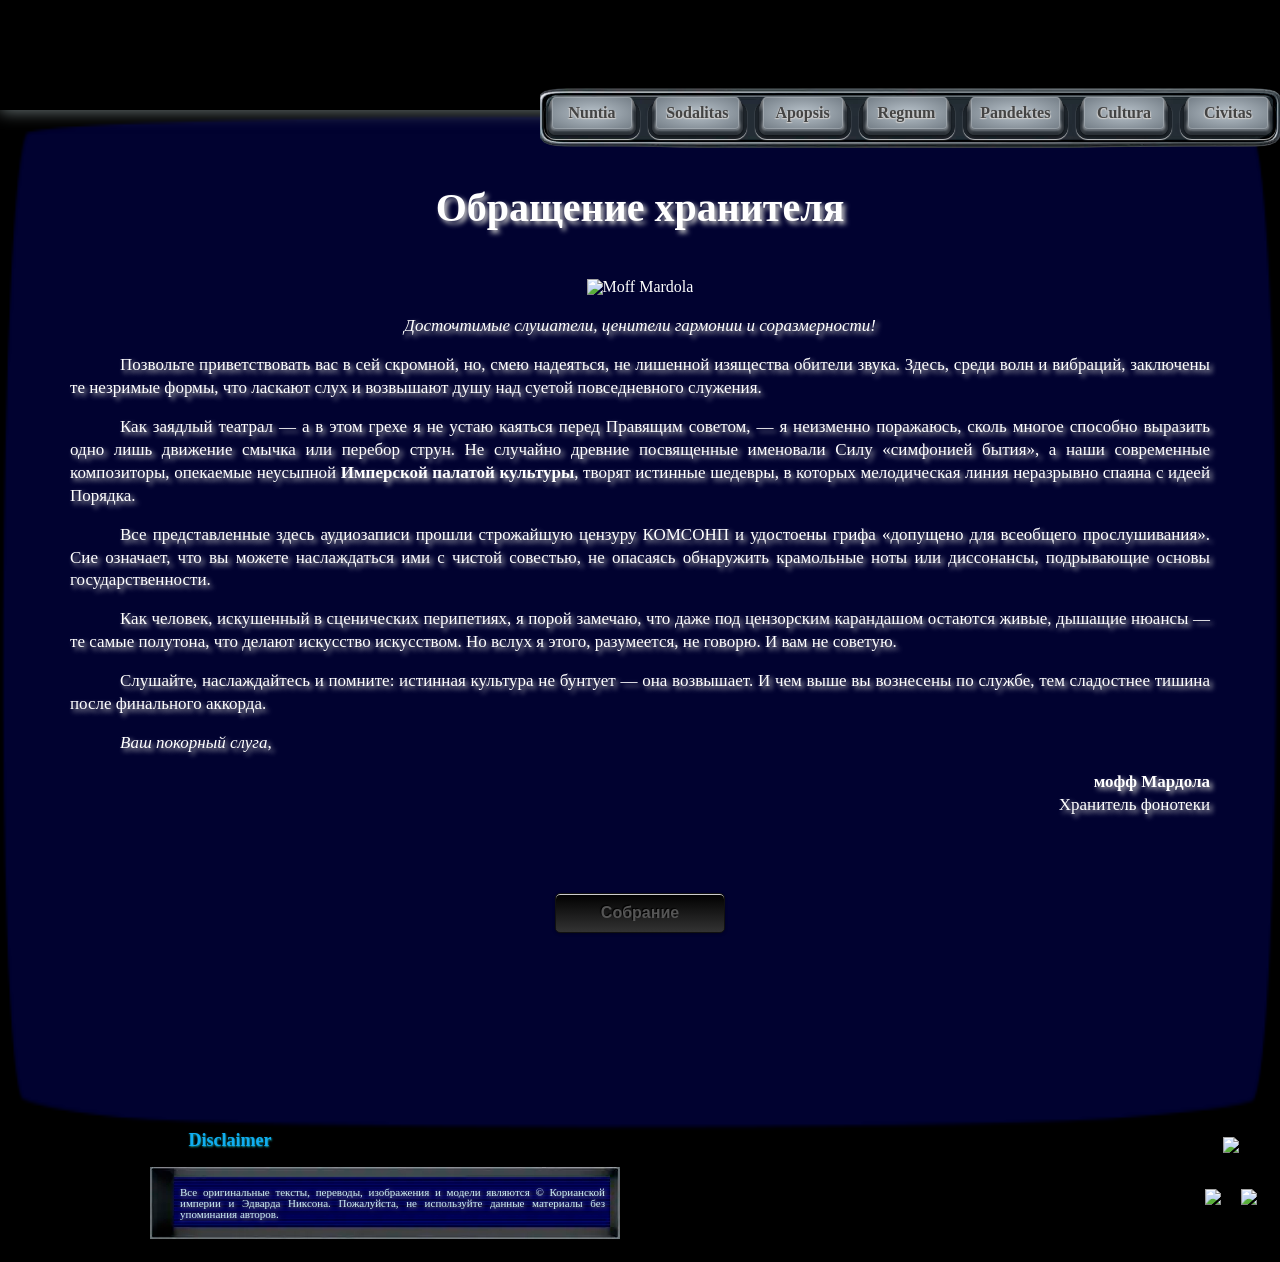
==== phonotheca/index.html @ 5efbc403 "Add files via upload" ====
<!DOCTYPE html>
<html lang="ru">
<head>
    <meta charset="UTF-8">
    <meta name="viewport" content="width=device-width, initial-scale=1.0">
    <meta http-equiv="X-UA-Compatible" content="ie=edge">
    <meta name="description" content="Фонотека Корианской империи. Коллекция одобренной КОМСОНП музыки">
    <title>Фонотека | Культура</title>
    <link rel="stylesheet" href="/styles.css">
    <link rel="stylesheet" href="/druckerei.css">
    <link rel="icon" type="image/png" href="/img/favicon.png">
    <style>.frame-culture{width:90%;margin:40px auto;text-align:center;}</style>
    <style>button{margin:20px;}</style>
    <style>.culture-btn{width:170px;height:40px;color:#fff;border-radius:5px;padding:10px 25px;font-size:16px;font-weight:900;font-style:normal;text-shadow:0px -1px 0px rgba(0,0,0,0.4);text-decoration:none;background:transparent;cursor:pointer;position:relative;display:inline-block;box-shadow:inset 0px 1px 0px rgba(255,255,255,1),0px 1px 3px rgba(0,0,0,0.3);outline:none;border:1px solid #ba6;}</style>
    <style>.culture-btn:active{-webkit-transform:translateY(2px);transform:translateY(2px);}</style>
    <style>.btn-c{box-shadow:inset 0px 1px 0px rgba(255,255,255,.8),0px 1px 3px rgba(0,0,0,0.3);border-color:#111;color:#555;text-shadow:-1px -1px 1px rgba(0,0,0,1);background:-webkit-gradient(linear, left top, left bottom, from(#000), to(#333));}</style>
</head>
<body>
    <div class="wrapper">
        <templ-headerone></templ-headerone>
        <main class="page">
            <div class="page__screen">
                <img src="/img/bezel_text.png" id="bezel" class="noselect">
                <div class="page__scanlines"></div>
                <div class="page__bezel"></div>
                <div class="page__flimsi">
                    <section class="page__section">
                        <h1 class="page__title">Обращение хранителя</h1>
                        <div class="page__starter"><img src="/img/people/Mardola.webp" alt="Moff Mardola"></div>
                        <div class="page__text" style="font-size:clamp(13px,3vw,17px)">
                            <p style="text-align:center;text-indent:0%;"><i>Досточтимые слушатели, ценители гармонии и соразмерности!</i></p>
                            <p>Позвольте приветствовать вас в сей скромной, но, смею надеяться, не лишенной изящества обители звука. Здесь, среди волн и вибраций, заключены те незримые формы, что ласкают слух и возвышают душу над суетой повседневного служения.</p>
                            <p>Как заядлый театрал — а в этом грехе я не устаю каяться перед Правящим советом, — я неизменно поражаюсь, сколь многое способно выразить одно лишь движение смычка или перебор струн. Не случайно древние посвященные именовали Силу <q>симфонией бытия</q>, а наши современные композиторы, опекаемые неусыпной <b>Имперской палатой культуры</b>, творят истинные шедевры, в которых мелодическая линия неразрывно спаяна с идеей Порядка.</p>
                            <p>Все представленные здесь аудиозаписи прошли строжайшую цензуру КОМСОНП и удостоены грифа <q>допущено для всеобщего прослушивания</q>. Сие означает, что вы можете наслаждаться ими с чистой совестью, не опасаясь обнаружить крамольные ноты или диссонансы, подрывающие основы государственности.</p>
                            <p>Как человек, искушенный в сценических перипетиях, я порой замечаю, что даже под цензорским карандашом остаются живые, дышащие нюансы — те самые полутона, что делают искусство искусством. Но вслух я этого, разумеется, не говорю. И вам не советую.</p>
                            <p>Слушайте, наслаждайтесь и помните: истинная культура не бунтует — она возвышает. И чем выше вы вознесены по службе, тем сладостнее тишина после финального аккорда.</p>
                            <p><i>Ваш покорный слуга,</i></p>
                            <p style="text-align:end;text-indent:0%;"><b>мофф Мардола</b><br>Хранитель фонотеки</p>
                        </div>
                        <div class="frame-culture"><button class="culture-btn btn-c" onclick="document.location='music.html'">Собрание</button></div>
                    </section>
                </div>
            </div>
        </main>
        <templ-footerone></templ-footerone>
    </div>
    <script src="/js/script.js"></script>
</body>
</html>
---- styles.css ----
*,
*::before,
*::after {
	padding: 0;
	margin: 0;
	border: 0;
	box-sizing: border-box;
}
@font-face {
    font-family: "Baron Neue";
    src: url(fonts/Baron\ Neue.woff2) format("woff2");
    font-weight: 400;
    font-display: swap;
}
@font-face {
    font-family: "Baron Neue";
    src: url(fonts/Baron\ Neue\ Italic.woff2) format("woff2");
    font-weight: 400;
    font-style: italic;
    font-display: swap;
}
@font-face {
    font-family: "Baron Neue";
    src: url(fonts/Baron\ Neue\ Black.woff2) format("woff2");
    font-weight: 600;
    font-display: swap;
}
@font-face {
    font-family: "Baron Neue";
    src: url(fonts/Baron\ Neue\ Black\ Italic.woff2) format("woff2");
    font-weight: 600;
    font-style: italic;
    font-display: swap;
}
@font-face {
    font-family: "Cambria";
    src: url(fonts/Cambria.woff2);
    font-weight: 400;
    font-display: swap;
}
@font-face {
    font-family: "Cambria";
    src: url(fonts/Cambria\ Italic.woff2);
    font-weight: 400;
    font-style: italic;
    font-display: swap;
}
@font-face {
    font-family: "Cambria";
    src: url(fonts/Cambria\ Bold.woff2);
    font-weight: 600;
    font-display: swap;
}
@font-face {
    font-family: "Cambria";
    src: url(fonts/Cambria\ Bold\ Italic.woff2);
    font-weight: 600;
    font-style: italic;
    font-display: swap;
}
@font-face {
    font-family: "Aurebesh";
    src: url(fonts/Aurebesh.woff2);
    font-weight: 400;
    font-display: swap;
}
@font-face {
    font-family: "Aurebesh";
    src: url(fonts/Aurebesh\ Italic.woff2);
    font-weight: 400;
    font-style: italic;
    font-display: swap;
}
@font-face {
    font-family: "Aurebesh";
    src: url(fonts/Aurebesh\ Bold.woff2);
    font-weight: 600;
    font-display: swap;
}
@font-face {
    font-family: "Aurebesh";
    src: url(fonts/Aurebesh\ Bold\ Italic.woff2);
    font-weight: 600;
    font-style: italic;
    font-display: swap;
}
a {
    text-decoration: none;
    color: #FFD700;
}
img {
    vertical-align: top;
}
h1,h2,h3,h4,h5,h6 {
    font-weight: inherit;
    font-size: inherit;
}
html,body {
    height: 100%;
    font-size: 16px;
    color: #fff;
    line-height: 1;
    font-family: "Cambria", Verdana, Georgia, Times, 'Times New Roman', serif, "Aurebesh", "Baron Neue";
    background-color: #000;
    scroll-padding-top: 160px;
    hyphens: auto;
}
body._lock {
    overflow: hidden;
}
.wrapper {
    display: grid;
    min-height: 100vh;
    grid-template-rows: 110px 1fr 80px;
    grid-template-areas:
    "header"
    "main"
    "footer";
}
.header {
    position: fixed;
    grid-area: header;
    width: auto;
    top: 0;
    left: 0;
    right: 0;
    height: 110px;
    background-color: #000;
    background-image: url(img/header__desktop.webp);
    background-repeat: no-repeat;
    background-size: 100% 100%;
    box-shadow: 0 2px 15px #657071;
    z-index: 50;
}
.header__logo {
    position: absolute;
    width: 180px;
    height: 62px;
    top: 5px;
    left: 10px;
    background-image: url(img/header__logo.webp);
    background-repeat: no-repeat;
    background-size: cover;
}
.header__logo a {
    display: block;
    width: 100%;
    height: 100%;
}
.header__menu__l {
    display: flex;
    position: fixed;
    width: 740px;
    height: 60px;
    top: 88px;
    right: 0;
    background-image: url(/img/buttons__panel.webp);
    z-index: 25;
}
.header__menu__m {
    display: flex;
    position: fixed;
    width: 620px;
    height: 50px;
    top: 88px;
    right: 0;
    background-image: url(/img/buttons__panel__m.webp);
}
.menu__burger {
    display: none;
}
.burger__button-wrap {
    display: none;
}
.navbar__sublist {
    position: relative;
    display: none;
    flex: 1 1 100%;
    background: linear-gradient(45deg, #313140 0%, #9C9CA6 49%, #ccc 100%);
    border-radius: 5px;
    box-shadow: 1px 2px 5px rgba(0,0,0,0.3);
    transition: max-height 1s ease;
}
.navbar__sublist li {
    padding: 2px;
    border-top: 1px solid rgba(0, 0, 0, 0.12);
}
.button__menu {
    -webkit-appearance: none;
    appearance: none;
    position: relative;
    border-width: 0;
    margin: 9px 4px 9px 4px;
    padding: 0 8px 12px;
    min-width: 6em;
    box-sizing: border-box;
    background: transparent;
    font: inherit;
    cursor: pointer;
}
.button__menu-top {
    display: flex;
    align-items: center;
    justify-content: center;
    position: relative;
    z-index: 0;
    padding: 8px 16px;
    transform: translateY(0);
    text-align: center;
    color: #444;
    font-weight: 600;
    text-shadow: 1px 1px 1px #ccc, -1px 1px 1px #ccc;
    transition: all .5s;
    transition-property: transform;
    transition-duration: .2s;
    -webkit-user-select: none;
    user-select: none;
}
.button__menu:active .button__menu-top {
    transform: translateY(6px);
}
.button__menu-top::after {
    content: '';
    position: absolute;
    z-index: -1;
    border-radius: 4px;
    width: 100%;
    height: 100%;
    box-sizing: content-box;
    background-image: radial-gradient(#B8C2CA, #727c85);
    text-align: center;
    color: #fff;
    box-shadow: inset 0 0 0px 1px rgba(255, 255, 255, .2), 0 1px 2px 1px rgba(255, 255, 255, .2);
    transition-property: border-radius, padding, width, transform;
    transition-duration: .2s;
}
.button__menu:active .button__menu-top::after {
    border-radius: 6px;
    padding: 0 2px;
}
.button__menu-bottom {
    position: absolute;
    z-index: -1;
    bottom: 4px;
    left: 4px;
    border-radius: 8px / 16px 16px 8px 8px;
    padding-top: 6px;
    width: calc(100% - 8px);
    height: calc(100% - 10px);
    box-sizing: content-box;
    background-color: #47515B;
    background-image: radial-gradient(4px 8px at 4px calc(100% - 8px), rgba(255, 255, 255, .25), transparent), radial-gradient(4px 8px at calc(100% - 4px) calc(100% - 8px), rgba(255, 255, 255, .25), transparent), radial-gradient(16px at -4px 0, white, transparent), radial-gradient(16px at calc(100% + 4px) 0, white, transparent);
    box-shadow: 0px 2px 3px 0px rgba(0, 0, 0, 0.5), inset 0 -1px 3px 3px rgba(0, 0, 0, .4);
    transition-property: border-radius, padding-top;
    transition-duration: .2s;
}
.button__menu:active .button__menu-bottom {
    border-radius: 10px 10px 8px 8px / 8px;
    padding-top: 0;
}
.button__menu-base {
    position: absolute;
    z-index: -2;
    top: 4px;
    left: 0;
    border-radius: 12px;
    width: 100%;
    height: calc(100% - 4px);
    background-color: rgba(0, 0, 0, .15);
    box-shadow: 0 1px 1px 0 rgba(255, 255, 255, .75), inset 0 2px 2px rgba(0, 0, 0, .25);
}
.button__menu-top:hover {
    color: #00b3ff76;
    text-shadow: 1px 1px 1px #02293a50, -1px 1px 1px #02293a8d;
}
.page {
    grid-area: main;
    margin-top: 2px;
}
.page__screen {
    position: relative;
    min-height: 100%;
    background-color: #010230;
    padding: 55px 60px;
}
.page__scanlines {
    position: absolute;
    background-image: url(img/scanlines.png);
    top: 0;
    left: 0;
    width: 100%;
    height: 100%;
    pointer-events: none;
    opacity: 35%;
}
.page__scantop {
    position: absolute;
    background-image: url(img/scanlines.png);
    top: 0;
    left: 0;
    width: 100%;
    height: 100%;
    pointer-events: none;
    opacity: 5%;
    z-index: 3;
}
#bezel {
    position: absolute;
    top: 0;
    left: 0;
    width: 100%;
    height: 100%;
    pointer-events: none;
    z-index: 15;
}
.page__archives {
    position: absolute;
    top: 0;
    left: 0;
    background-image: url(img/archive_background.webp);
    background-repeat: no-repeat;
    background-size: cover;
    background-attachment: fixed;
    width: 100%;
    height: 100%;
    z-index: 1;
}
.page__flimsi {
    margin: 5px 10px;
}
.page__section {
    display: flex;
    flex-direction: column;
    padding: 10px 0px;
    min-height: 100vh;
    margin: 0px auto;
}
.page__section__body {
    display: flex;
    max-width: 1300px;
    width: auto;
    height: 100%;
    flex: 1 1 auto;
    flex-direction: column;
    margin: 0px auto;
    padding: 0px 20px;
    text-align: center;
}
.page__section__body__mob {
    display: none;
}
.page__section__block {
    display: grid;
    margin: 10px 5px;
    grid-gap: 1%;
    grid-template-columns: repeat(6, 1fr);
    grid-template-areas: "name name name name name name"
    "adm1 adm1 adm1 adm2 adm2 adm2"
    "adm3 adm3 adm4 adm4 adm5 adm5"
    "comm comm comm comm comm comm";
}
.page__section__block__unit {
    display: grid;
    margin: 10px;
    padding: 10px;
    justify-content: center;
    grid-template-areas: subgrid;
}
.page__section__block__unit img {
    justify-self: center;
    align-self: center;
    margin-bottom: 10px;
}
.page__section__block__unit h5 {
    margin: 0;
    font-family: 'Baron Neue';
    text-align: center;
    line-height: 1.5;
}
.page__section__block__unit p {
    margin: 0;
    text-align: center;
    text-wrap: balance;
    line-height: 1.5;
}
.page__section__block__unit:nth-child(1) {
    grid-area: name;
    margin-bottom: 20px;
}
.page__section__block__unit:nth-child(2) {
    grid-area: adm1;
    margin: 10px 0px;
}
.page__section__block__unit:nth-child(3) {
    grid-area: adm2;
    margin: 10px 0px;
}
.page__section__block__unit:nth-child(4) {
    grid-area: adm3;
    margin: 10px 0px;
}
.page__section__block__unit:nth-child(5) {
    grid-area: adm4;
    margin: 10px 0px;
}
.page__section__block__unit:nth-child(6) {
    grid-area: adm5;
    margin: 10px 0px;
}
.page__section__block__unit:nth-child(7) {
    grid-area: comm;
    margin: 15px 0px;
}
.page__section__enctab {
    display: flex;
    min-width: 65vw;
    flex-direction: column;
    justify-content: space-between;
    text-align: center;
    background-color: #1b27439c;
    border-color: #5469a7a8;
    border-radius: 6px;
    border-style: solid;
    border-width: 1px 1px;
    margin: 10px 0px 20px 0px;
    padding: 2px;
    z-index: 2;
}
.page__section__enctab h3 {
    text-transform: uppercase;
    padding: 10px 2px;
    margin: 0px;
}
.page__section__table {
    display: table;
    min-width: 60vw;
    border-collapse: collapse;
    z-index: 2;
}
.page__section__tablet {
    display: flex;
    min-width: 60vw;
    flex-direction: row;
    align-self: center;
    justify-content: space-between;
    background-color: #2C4271;
    margin: 5px 1px 20px 1px;
    padding: 2px;
}
.page__section__tabletop {
    height: 40px;
    background-color: #1b2743c6;
    font-weight: 600;
    color: #fff;
    padding: 5px 3px;
    margin: 5px 2px;
    font-size: clamp(14px, 3vw, 18px);
}
.page__section__tabletop {
    height: 35px;
}
.page__section__tabledown a {
    font-size: clamp(14px, 3vw, 18px);
}
.page__section__news {
    display: flex;
    max-width: 1200px;
    width: auto;
    height: 100%;
    flex: 1 1 auto;
    flex-direction: row;
    flex-wrap: wrap;
    margin: 0px auto;
    padding: 0px 20px;
    text-align: center;
}
.page__section__roster {
    display: flex;
    width: 100%;
    height: 100%;
    flex: 1 1 auto;
    flex-direction: column;
    margin: 0px auto;
    padding: 0px 20px;
    text-align: center;
}
.page__starter {
    display: flex;
    justify-content: center;
    align-items: center;
    padding: 25px 10px 20px;
}
.page__content {
    display: grid;
    background-color: #203563;
    box-shadow: 5px 12px 5px rgba(1,0,0,0.4);
    margin: 10px 5px;
    padding: 0px;
    grid-gap: 1%;
    grid-template-columns: repeat(5,1fr);
}
.page__content__flimsi, .page__content__flimsi__tbl {
    margin: 80px 150px;
    padding: 10px;
    background-color: #fff;
    box-shadow: 8px 10px 15px #888;
    z-index: 2;
}
.page__content__flimsi__tbl {
    display: flex;
    color: #000;
    border-color: rgba(204,202,202,0.89);
    border-radius: rgba(204,202,202,0.89);
    border-style: solid;
    border-width: 2px 3px;
    margin-top: 10px;
    padding: 2px;
}
.page__content__enc {
    display: grid;
    grid-gap: 1%;
    grid-template-columns: repeat(2,1fr);
}
.page__enc__table {
    display: grid;
    margin-bottom: 15px;
    background-color: #30457f;
    border: 1px solid #555;
    border-radius: 3px;
    box-shadow: 5px 12px 5px rgba(1,0,0,0.5);
}
.enc__table__head {
    display: grid;
    height: 55px;
    background-color: #202d51;
    padding: 2px 10px;
}
.enc__table__head a {
    color: #fff;
    text-shadow: 1px 1px 3px #ccc;
    text-align: start;
    font-weight: 600;
    align-self: center;
    hyphens: auto;
}
.enc__table__neck {
    display: grid;
    min-height: 25px;
    background-color: #30457f;
    padding: 2px 10px;
}
.enc__table__neck a {
    color: #fff;
    text-shadow: 1px 1px 3px #ccc;
    text-align: end;
    font-weight: 600;
    align-self: center;
    hyphens: auto;
}
.enc__table__body {
    display: grid;
    background-color: #30457f;
    grid-template-columns: 1fr 4fr;
    grid-gap: 1%;
    padding: 2px 0px;
    line-height: 1.2;
}
.enc__table__body img {
    padding: 0px;
    align-self: center;
}
.enc__table__body p {
    padding: 2px 6px 5px 0px;
    font-size: 14px;
    text-align: justify;
    hyphens: auto;
}
.enc__table__item {
    display: flex;
    flex-direction: column;
    justify-content: center;
}
#enc__photo {
    filter: blur(1px);
}
#enc__photo:hover {
    filter: saturate(75%) blur(0px) brightness(0.9);
}
.page__item {
    display: grid;
    margin: 10px;
    padding-bottom: 10px;
    justify-content: space-between;
    grid-template-rows: subgrid;
    color: #fff;
    font-size: 14px;
    box-shadow: 1px 2px 5px rgba(1,0,0,0.3);
}
.page__sub-item {
    display: flex;
    width: 100%;
    flex-direction: column;
    flex-wrap: wrap;
    align-items: center;
    text-align: center;
    font-family: 'Baron Neue';
    font-size: 19px;
    background-color: #324b81;
    color: #fff;
    box-shadow: 5px 12px 5px rgba(1,0,0,0.4);
}
.page__sub-item a:hover {
    color: rgb(110,242,53,0.8);
    text-shadow: .5px .5px 2px #0f7017;
}
.page__sub-item img {
    padding-top: 5px;
    margin-right: 10px;
}
.page__item:nth-child(1) {
    display: flex;
    flex-wrap: wrap;
    text-align: justify;
}
.page__item:nth-child(2) {
    display: flex;
    flex-wrap: wrap;
    text-align: justify;
}
.page__item:nth-child(3) {
    display: flex;
    flex-wrap: wrap;
    text-align: justify;
}
.page__item:nth-child(4) {
    display: flex;
    flex-wrap: wrap;
    text-align: justify;
}
.page__item:nth-child(5) {
    display: flex;
    flex-wrap: wrap;
    text-align: justify;
}
.datapad__content {
    display: inline-block;
    position: relative;
    height: 100%;
    width: 100%;
    margin-bottom: 20px;
    /*box-shadow*/
    -webkit-box-shadow: 0px 0px 1px 0px rgba(0,0,0,1), 0px 3px 15px 2px rgba(0,0,0,1);
    -moz-box-shadow: 0px 0px 1px 0px rgba(0,0,0,1), 0px 3px 15px 2px rgba(0,0,0,1);
    box-shadow: 0px 0px 1px 0px rgba(0,0,0,1), 0px 3px 15px 2px rgba(0,0,0,1);
    border: 1px solid #5c5c5c;
    border-top: 1px solid #999;
    /*border-radius*/
    -webkit-border-radius: 5px;
    -moz-border-radius: 5px;
    border-radius: 5px;
    background: rgba(62,62,62,0.8);
    background-image: -webkit-repeating-linear-gradient(45deg, rgba(255,255,255,0.05) 0%, rgba(255,255,255,0.05) 25%, transparent 25%, transparent 50%);
    background-image: -moz-repeating-linear-gradient(45deg, rgba(255,255,255,0.05) 0%, rgba(255,255,255,0.05) 25%, transparent 25%, transparent 50%);
    background-image: -ms-repeating-linear-gradient(45deg, rgba(255,255,255,0.05) 0%, rgba(255,255,255,0.05) 25%, transparent 25%, transparent 50%);
    background-image: -o-repeating-linear-gradient(45deg, rgba(255,255,255,0.05) 0%, rgba(255,255,255,0.05) 25%, transparent 25%, transparent 50%);
    /*background-size*/
    -webkit-background-size: 5px 5px;
    -moz-background-size: 5px 5px;
    -o-background-size: 5px 5px;
    background-size: 5px 5px;
}
.page__datapad {
    height: 291px;
    margin: 20px 0px;
    padding: 10px 0px;
}
.datapad__frame {
    position: relative;
    z-index: 20;
}
.datapad__background {
    display: flex;
    position: relative;
    justify-content: center;
    bottom: 270px;
    width: 100%;
    z-index: 5;
}
.datapad__frame img {
    position: relative;
    z-index: 20;
}
.datapad__menu {
    display: flex;
    flex-direction: row;
    justify-content: center;
    align-items: center;
    margin: 20px 0px;
    /*box-shadow*/
    -webkit-box-shadow: 0px 0px 1px 0px rgba(0,0,0,1), 0px 3px 15px 2px rgba(0,0,0,1);
    -moz-box-shadow: 0px 0px 1px 0px rgba(0,0,0,1), 0px 3px 15px 2px rgba(0,0,0,1);
    box-shadow: 0px 0px 1px 0px rgba(0,0,0,1), 0px 3px 15px 2px rgba(0,0,0,1);
    border: 1px solid #5c5c5c;
    border-top: 1px solid #999;
    /*border-radius*/
    -webkit-border-radius: 5px;
    -moz-border-radius: 5px;
    border-radius: 5px;
    background: rgba(62,62,62,0.8);
    background-image: -webkit-repeating-linear-gradient(45deg, rgba(255,255,255,0.05) 0%, rgba(255,255,255,0.05) 25%, transparent 25%, transparent 50%);
    background-image: -moz-repeating-linear-gradient(45deg, rgba(255,255,255,0.05) 0%, rgba(255,255,255,0.05) 25%, transparent 25%, transparent 50%);
    background-image: -ms-repeating-linear-gradient(45deg, rgba(255,255,255,0.05) 0%, rgba(255,255,255,0.05) 25%, transparent 25%, transparent 50%);
    background-image: -o-repeating-linear-gradient(45deg, rgba(255,255,255,0.05) 0%, rgba(255,255,255,0.05) 25%, transparent 25%, transparent 50%);
    /*background-size*/
    -webkit-background-size: 5px 5px;
    -moz-background-size: 5px 5px;
    -o-background-size: 5px 5px;
    background-size: 5px 5px;
}
.datapad__menu__mobile {
    display: flex;
    flex-direction: column;
    justify-content: center;
    align-items: center;
    margin: 20px 0px;
    /*box-shadow*/
    -webkit-box-shadow: 0px 0px 1px 0px rgba(0,0,0,1), 0px 3px 15px 2px rgba(0,0,0,1);
    -moz-box-shadow: 0px 0px 1px 0px rgba(0,0,0,1), 0px 3px 15px 2px rgba(0,0,0,1);
    box-shadow: 0px 0px 1px 0px rgba(0,0,0,1), 0px 3px 15px 2px rgba(0,0,0,1);
    border: 1px solid #5c5c5c;
    border-top: 1px solid #999;
    /*border-radius*/
    -webkit-border-radius: 5px;
    -moz-border-radius: 5px;
    border-radius: 5px;
    background: rgba(62,62,62,0.8);
    background-image: -webkit-repeating-linear-gradient(45deg, rgba(255,255,255,0.05) 0%, rgba(255,255,255,0.05) 25%, transparent 25%, transparent 50%);
    background-image: -moz-repeating-linear-gradient(45deg, rgba(255,255,255,0.05) 0%, rgba(255,255,255,0.05) 25%, transparent 25%, transparent 50%);
    background-image: -ms-repeating-linear-gradient(45deg, rgba(255,255,255,0.05) 0%, rgba(255,255,255,0.05) 25%, transparent 25%, transparent 50%);
    background-image: -o-repeating-linear-gradient(45deg, rgba(255,255,255,0.05) 0%, rgba(255,255,255,0.05) 25%, transparent 25%, transparent 50%);
    /*background-size*/
    -webkit-background-size: 5px 5px;
    -moz-background-size: 5px 5px;
    -o-background-size: 5px 5px;
    background-size: 5px 5px;
}
button {
    margin: 10px;
}
.datapad__btn {
    width: 130px;
    height: 40px;
    border-radius: 5px;
    font-size: 13px;
    color: rgba(0,0,0,0.5);
    text-shadow: rgba(0,0,0,0.1) 0px -2px 1px, rgb(255,255,255) 0px 1px 2px;
    font-weight: 900;
    font-style: normal;
    text-decoration: none;
    background: transparent;
    cursor: pointer;
    position: relative;
    display: inline-block;
    box-shadow: inset 0px 1px 0px rgba(255,255,255,1),0px 1px 3px rgba(0,0,0,0.3);
    outline: none;
    border: 1px solid #ba6;
    border-color: #7c7c7c;
    background-image: -webkit-repeating-linear-gradient(left, hsla(205,15%,77.8%,0) 0%, hsla(205,15%,77.8%,0)   6%, hsla(205,15%,77.8%, .1) 7.5%),
    -webkit-repeating-linear-gradient(left, hsla(205,15%,77.8%,0) 0%, hsla(205,15%,77.8%,0) 4%, hsla(205,15%,77.8%,.03) 4.5%),
    -webkit-repeating-linear-gradient(left, hsla(205,15%,77.8%,0) 0%, hsla(205,15%,77.8%,0) 1.2%, hsla(205,15%,77.8%,.15) 2.2%),
    linear-gradient(180deg, hsl(207,13.5%,71%)  0%, 
    hsl(207,12.4%,65%) 47%, 
    hsl(205,8.3%,55%) 53%,
    hsl(206,7%,44.7%)100%);
   }
.datapad__btn:hover {
    color: rgb(110,242,53,0.8);
    text-shadow: .5px .5px 2px #0f7017;
}
.news__calendar {
    display: flex;
    flex-direction: row;
    justify-content: center;
    align-items: center;
    margin: 20px 0px;
    box-shadow: 0px 0px 1px 0px rgba(0,0,0,1), 0px 3px 15px 2px rgba(0,0,0,1);
    border: 1px solid #5c5c5c;
    border-top: 1px solid #999;
    border-radius: 5px;
    background: rgba(62,62,62,0.8);
    background-image: repeating-linear-gradient(45deg, rgba(255,255,255,0.05) 0%, rgba(255,255,255,0.05) 25%, transparent 25%, transparent 50%);
    background-size: 5px 5px;
}
.year__btn {
    display: inline-block;
    position: relative;
    width: 30px;
    height: 30px;
    border-radius: 5px;
    font-size: 12px;
    color: rgba(0,0,0,0.5);
    text-shadow: rgba(0,0,0,0.1) 0px -2px 1px, rgb(255,255,255) 0px 1px 2px;
    font-weight: 900;
    font-style: normal;
    text-decoration: none;
    cursor: pointer;
    box-shadow: inset 0 1px 1px rgba(255,255,255,0.2), 0 1px 0 #2D2D2D, 0 1px 0 #2D2D2D, 0 2px 0 #2C2C2C, 0 2px 0 #2A2A2A, 0 0 0 3px black, 0 3px 0 4px black, 0 0 0 6px #222, 0 3px 0 6px #222;
    padding: 3px;
    outline: none;
    border: 1px solid #ba6;
    border-radius: 40px;
    border-color: #7c7c7c;
    background: transparent;
    background-image: -webkit-repeating-linear-gradient(left, hsla(205,15%,77.8%,0) 0%, hsla(205,15%,77.8%,0)   6%, hsla(205,15%,77.8%, .1) 7.5%),
    -webkit-repeating-linear-gradient(left, hsla(205,15%,77.8%,0) 0%, hsla(205,15%,77.8%,0) 4%, hsla(205,15%,77.8%,.03) 4.5%),
    -webkit-repeating-linear-gradient(left, hsla(205,15%,77.8%,0) 0%, hsla(205,15%,77.8%,0) 1.2%, hsla(205,15%,77.8%,.15) 2.2%),
    linear-gradient(180deg, hsl(207,13.5%,71%)  0%, 
    hsl(207,12.4%,65%) 47%, 
    hsl(205,8.3%,55%) 53%,
    hsl(206,7%,44.7%)100%);
}
.year__btn:hover {
    color: rgba(64,233,255,0.6);
    text-shadow: 2px 2px 2px #1aaaaa;
}
.year__btn__active {
    display: inline-block;
    position: relative;
    width: 30px;
    height: 30px;
    border-radius: 5px;
    font-size: 12px;
    color: #ae0228;
    text-shadow: 2px 2px 2px #ff2626b7;
    font-weight: 900;
    font-style: normal;
    text-decoration: none;
    cursor: pointer;
    box-shadow: inset 0 1px 1px rgba(255,255,255,0.2), 0 1px 0 #2D2D2D, 0 1px 0 #2D2D2D, 0 2px 0 #2C2C2C, 0 2px 0 #2A2A2A, 0 0 0 3px black, 0 3px 0 4px black, 0 0 0 6px #222, 0 3px 0 6px #222;
    padding: 3px;
    outline: none;
    border: 1px solid #ba6;
    border-radius: 40px;
    border-color: #7c7c7c;
    background: transparent;
    background-image: -webkit-repeating-linear-gradient(left, hsla(205,15%,77.8%,0) 0%, hsla(205,15%,77.8%,0)   6%, hsla(205,15%,77.8%, .1) 7.5%),
    -webkit-repeating-linear-gradient(left, hsla(205,15%,77.8%,0) 0%, hsla(205,15%,77.8%,0) 4%, hsla(205,15%,77.8%,.03) 4.5%),
    -webkit-repeating-linear-gradient(left, hsla(205,15%,77.8%,0) 0%, hsla(205,15%,77.8%,0) 1.2%, hsla(205,15%,77.8%,.15) 2.2%),
    linear-gradient(180deg, hsl(207,13.5%,71%)  0%, 
    hsl(207,12.4%,65%) 47%, 
    hsl(205,8.3%,55%) 53%,
    hsl(206,7%,44.7%)100%);
    animation-name: glow;
    animation-duration: 1s;
    animation-iteration-count: infinite;
    animation-direction: alternate;
}
@keyframes glow {
    from{text-shadow:1px 2px 5px #7f0d26, 1px 2px 5px #ff1111a1;}
    to{text-shadow:2px 2px 15px #7f0d26, 2px 2px 15px #ff1111a1;}
}
.page__roster,
.page__links {
    margin: 20px 0px;
    padding: 10px 0px;
}
.roster__content {
    display: inline-block;
    position: relative;
    height: 100%;
    width: 100%;
    padding: 5px;
    margin-bottom: 20px;
    /*box-shadow*/
    -webkit-box-shadow: 0px 0px 1px 0px rgba(0,0,0,1), 0px 3px 15px 2px rgba(0,0,0,1);
    -moz-box-shadow: 0px 0px 1px 0px rgba(0,0,0,1), 0px 3px 15px 2px rgba(0,0,0,1);
    box-shadow: 0px 0px 1px 0px rgba(0,0,0,1), 0px 3px 15px 2px rgba(0,0,0,1);
    border: 1px solid #5c5c5c;
    border-top: 1px solid #999;
    /*border-radius*/
    -webkit-border-radius: 5px;
    -moz-border-radius: 5px;
    border-radius: 5px;
    background: rgba(62,62,62,0.8);
    background-image: -webkit-repeating-linear-gradient(45deg, rgba(255,255,255,0.05) 0%, rgba(255,255,255,0.05) 25%, transparent 25%, transparent 50%);
    background-image: -moz-repeating-linear-gradient(45deg, rgba(255,255,255,0.05) 0%, rgba(255,255,255,0.05) 25%, transparent 25%, transparent 50%);
    background-image: -ms-repeating-linear-gradient(45deg, rgba(255,255,255,0.05) 0%, rgba(255,255,255,0.05) 25%, transparent 25%, transparent 50%);
    background-image: -o-repeating-linear-gradient(45deg, rgba(255,255,255,0.05) 0%, rgba(255,255,255,0.05) 25%, transparent 25%, transparent 50%);
    /*background-size*/
    -webkit-background-size: 5px 5px;
    -moz-background-size: 5px 5px;
    -o-background-size: 5px 5px;
    background-size: 5px 5px;
}
.page__biotable {
    display: grid;
    max-width: 1300px;
}
.page__protable {
    display: grid;
    max-width: 1300px;
    margin: 2px;
    padding: 5px;
    background-color: #CECECE;
    border: 3px solid #E5E5E5;
    box-shadow: 5px 12px 5px rgba(1,0,0,0.4);
}
.biotable__unit {
    display: flex;
    flex-direction: column;
    flex-wrap: nowrap;
    margin: 2px;
    padding: 5px;
    box-shadow: 5px 12px 5px rgba(1,0,0,0.4);
    border: 5px ridge rgba(0,0,0,0.5);
}
.protable__unit {
    display: grid;
    grid-template-areas:
    "parsuna nomen"
    "parsuna biogr";
}
.biotable__item {
    justify-self: flex-start;
    align-items: flex-end;
    background-color: #cecece58;
}
.protable__item {
    padding: 5px;
}
.protable__item:nth-child(1) {
    grid-area: parsuna;
    width: 115px;
    box-shadow: 4px 4px 5px rgba(1,0,0,0.4);
}
.protable__item:nth-child(2) {
    grid-area: nomen;
    font-size: clamp(15px, 3vw, 20px);
    font-weight: 600;
    text-indent: 30px;
}
.protable__item:nth-child(3) {
    grid-area: biogr;
    font-size: clamp(10px, 2vw, 13px);
    text-indent: 0px;
    text-shadow: .9px .9px 4px #666;
    padding: 0px 0px 0px 30px;
}
.protable__item a {
    display: flex;
    padding-bottom: 3px;
    align-self: start;
    color: #1239E5;
    text-shadow: 3px 2px 4px #555;
}
.protable__item p {
    padding: 5px 0px 2px 0px;
    font-size: 13.5px;
    text-align: justify;
    line-height: 1.5;
}
.biotable__item:nth-child(1) {
    padding: 5px 0px 6px 0px;
    font-size: clamp(15px, 3vw, 20px);
    text-align: start;
    font-weight: 600;
    text-indent: 10px;
    text-shadow: 1px 1px 1px #584702;
}
.biotable__item:nth-child(2) {
    padding-bottom: 6px;
    font-size: clamp(14px, 3vw, 18px);
    text-align: start;
    font-weight: 600;
    text-indent: 60px;
    font-family: "Aurebesh";
    text-shadow: 1px 1px 1px #584702;
}
.biotable__item:nth-child(3) {
    padding-bottom: 0px;
    font-size: clamp(12px, 2vw, 16px);
    text-align: end;
    text-shadow: 1px 1px 1px #d6d6d6;
    padding: 0px 0px 0px 30px;
}
.biotable__item p {
    padding: 0px 6px 5px 0px;
}
.page__roster__file {
    width: 100%;
    margin: 10px auto 25px;
    border-radius: 12px;
    box-shadow: 0 4px 8px 0 rgba(0,0,0,0.2), 0 6px 20px 0 rgba(0,0,0,0.19);
}
.roster__file__navbar {
    overflow: hidden;
    height: 70px;
    background-color: #1c2841;
    border: solid #2f406243;
    border-width: 3px 3px 0 3px;
    border-radius: 12px 12px 0 0;
    box-shadow: 5px 12px 5px rgba(1,0,0,0.4);
}
#proso {
    background-color: #666;
    border-top: solid #444;
    border-right: solid #444;
    border-bottom: solid #444;
    border-left: solid #666;
    border-width: 3px 3px 0 3px;
    border-radius: 12px 12px 0 0;
    box-shadow: 5px 12px 5px rgba(1,0,0,0.4);
}
.roster__file__navbar button {
    background-color: inherit;
    float: left;
    width: 10%;
    height: 60px;
    border: 2px solid #131b2d8f;
    outline: none;
    cursor: pointer;
    padding: 12px 15px;
    transition: 0.3s;
    font-family: "Cambria";
    font-weight: 600;
    font-size: clamp(9px, 7.2609px + 0.5435vw, 14px);
    text-align: center;
    background-color:#1c2841;
    border-radius: 0px 30px 0px 0px;
    color:#ddd;
    text-shadow: 1px 1px 2px #777;
    box-shadow: 5px 12px 5px rgba(1,0,0,0.4);
}
.roster__file__navbar button:hover {
    background-color: #12192c;
}
.roster__file__navbar button.active {
    background-color: #12192c;
    color: #fff;
    text-shadow: 1px 1px 2px #777;
    border: 2px solid #0c122081;
}
#proso button {
    text-shadow: 1px 1px 2px #777;
    background-color: #999;
    border: 2px solid #888;
    box-shadow: 5px 12px 5px rgba(1,0,0,0.4);
}
#proso button:hover {
    background-color: #666;
    border: 2px solid #777;
    box-shadow: 5px 12px 5px rgba(1,0,0,0.4);
}
#proso button.active {
    text-shadow: 1px 1px 2px #cccccc;
    background-color: #666;
    border: 2px solid #555;
    box-shadow: 5px 12px 5px rgba(1,0,0,0.4);
}
.rosterlinks {
    position: relative;
    margin: 0px 5px 0px 0px;
    top: 10px;
}
.roster__file__content {
    display: none;
    height: 100%;
    padding: 6px 12px;
    border-top: none;
    background-color: #12192c;
    color: #ddd;
    border-radius: 0 0 12px 12px;
}
#Fanon, #Canon {
    display: none;
    height: 100%;
    padding: 6px 12px;
    border-top: none;
    background-color: #CECECE;
    border-top: 3px solid #E5E5E5;
    border-right: 3px solid #a2a2a2;
    border-bottom: 3px solid #E5E5E5;
    border-left: 3px solid #E5E5E5;
    color: #444;
    border-radius: 0 0 12px 12px;
    box-shadow: 5px 12px 5px rgba(1,0,0,0.4);
}
.roster__file__item {
    display: flex;
    flex-direction: column;
    padding: 2px;
}
.roster__file__sub-item {
    text-shadow: 3px 1.5px 0px rgba(177,177,177,0.5);
}
.roster__file__unit {
    display: grid;
    grid-template-columns: 1fr 2fr;
    grid-gap: 1%;
    padding: 5px 10px;
    grid-template-areas:
    "fileport filerost"
    "filebiog filebiog";
}
.roster__file__unit__besh {
    display: grid;
    width: auto;
    padding: 5px 10px;
}
.roster__file__unit__cresh {
    display: flex;
    width: 100%;
    flex-direction: row;
    padding: 5px 10px;
}
.roster__file__sub-unit {
    grid-area: filerost;
    display: flex;
    flex-direction: row;
    flex-wrap: wrap;
    justify-content: center;
}
.roster__file__sub-bio {
    grid-area: filebiog;
    display: flex;
    justify-content: center;
}
.roster__file__image, .roster__file__image__tab,
.roster__file__image__mob {
    grid-area: fileport;
    display: flex;
    flex-wrap: wrap;
    justify-content: center;
}
.roster__file__image img {
    margin: 0px 0px 25px 0px;
    box-shadow: 17px 17px 0px -1px rgba(79,79,79,0.5);
}
.roster__file__image__tab img {
    transform: scale(0.9);
    margin: 0px 0px 10px 0px;
    box-shadow: 15px 15px 0px -1px rgba(79,79,79,0.5);
}
.roster__file__image__mob img {
    width: 90%;
    transform: scale(0.7);
    margin: 0px 0px 0px 0px;
    box-shadow: 15px 15px 0px -1px rgba(79,79,79,0.5);
}
.roster__file__min-item {
    display: flex;
    min-width: 65vw;
    flex-direction: column;
    justify-content: space-between;
    background-color: #202d51;
    border-color: #0a0e19e3;
    border-radius: 12px;
    border-style: solid;
    border-width: 2px 3px;
    margin-top: 10px;
    padding: 2px;
}
.roster__file__min-bio {
    display: flex;
    min-width: 84vw;
    flex-direction: column;
    justify-content: space-between;
    background-color: #202d51;
    border-color: #0a0e19e3;
    border-radius: 12px;
    border-style: solid;
    border-width: 2px 3px;
    margin-top: 10px;
    padding: 2px;
}
.roster__file__min-bio p {
    padding: 5px;
    text-align: justify;
    line-height: 1.3;
}
.file__min-unit {
    display: flex;
    padding: 6px 10px 6px 10px;
    line-height: 1.2;
}
.file__min-unit .aurek {
    flex: 0 0 20%;
    padding-right: 10px;
    text-align: left;
    color: #888;
    font-size: clamp(12px, 2vw, 16px);
    font-weight: 600;
}
.file__min-unit .besh {
    text-align: left;
    padding-left: 10px;
    font-size: clamp(12px, 2vw, 16px);
}
.roster__file__table {
    display: flex;
    justify-content: center;
    padding: 0px 30px 0px 0px;
}
.roster__file__tabelle {
    display: flex;
    padding: 0px 30px 0px 0px;
}
.roster__file__tabelle:nth-child(1) {
    width: 80%;
    justify-content: start;
}
.roster__file__tabelle:nth-child(2) {
    justify-content: end;
}
.roster__table,
.roster__tabelle,
.roster__table__career {
    border-collapse: collapse;
}
.roster__table:nth-child(1) {
    padding-bottom: 15px;
}
.roster__table:nth-child(2) {
    padding: 15px 0px 5px 0px;
}
.roster__table th, td {
    padding: 12px 15px;
}
.roster__table__head tr {
    background-color: #000;
    text-align: left;
}
.roster__table__body th, td,
.roster__tabelle__body th, td {
    font-weight: lighter;
    font-size: clamp(12px, 2vw, 16px);
}
.roster__tabelle th, td {
    padding: 0px 30px 0px 0px;
}
.roster__tabelle__body tr th:nth-child(2) {
    text-align: start;
}
.roster__table__career:nth-child(1) {
    padding-bottom: 15px;
}
.roster__table__career:nth-child(2) {
    padding: 15px 0px 5px 0px;
}
.roster__table__career th, td {
    padding: 12px 15px;
}
.career__table__head tr {
    background-color: #000;
    text-align: center;
}
.career__table__body th, td,
.career__table__body th, td {
    font-weight: lighter;
    font-size: clamp(12px, 2vw, 16px);
}
#proso__body {
    display: flex;
    max-width: 1300px;
    width: auto;
    height: 100%;
    flex: 1 1 auto;
    flex-direction: column;
    margin: 0px auto;
    padding: 0px 20px;
    text-align: center;
    color: #000;
    text-shadow: 3px 2px 3px #999;
}
.prosopography__item {
    display: flex;
    flex-direction: column;
    height: 100%;
    width: 100%;
    background-color: #fff;
    color: #222;
    padding: 15px;
    border: thick double #e0e0e0;
    border-radius: 5px;
    box-shadow: 5px 5px 9px #999999;
}
.prosopography__unit {
    padding: 5px 2px;
}
.prosopography__subunit {
    text-align: justify;
    text-indent: 4%;
    line-height: 1.4;
}
.prosopography__subunit h2, h3, h4, h5 {
    text-align: center;
    text-shadow: 0 0 3px #cccce69e, 1px 1px 1px #888;
}
.prosopography__subunit h6 {
    text-align: center;
    padding-bottom: 10px;
    text-shadow: 0 0 3px #cccce69e, 1px 1px 1px #888;
}
.prosopography__subunit p {
    padding-bottom: 11px;
    text-shadow: 0 0 3px #cccce69e, 1px 1px 1px #888;
}
.prosopography__subunit p:last-child {
    padding-bottom: 0px;
}
.prosopography__portrait {
    display: flex;
    justify-content: center;
}
.prosopography__portrait img {
    margin: 0px 0px 25px 0px;
    box-shadow: 15px 15px 0px -1px rgba(79,79,79,0.5);
}
#timeline {
    display: flex;
    background-color: #031625;
}
#timeline:hover .tl-item {
    width: 16.6666%;
}
#timeline__mob {
    display: flex;
}
.timeline__wrap {
    display: flex;
    flex-direction: column;
    flex-wrap: nowrap;
    margin: 5px 0px;
    padding: 5px 0px;
    width: 100%;
    justify-content: center;
}
.tl-item {
    transform: translate3d(0,0,0);
    position: relative;
    width: 25%;
    height: 100vh;
    min-height: 600px;
    color: #fff;
    overflow: hidden;
    transition: width 0.5s ease;
}
.tl-item-mob {
    display: flex;
    flex-direction: row;
    justify-content: center;
    align-items: center;
    width: 100%;
    min-height: 50px;
    margin: 10px 0px;
}
.tl-content-mob {
    display: flex;
    flex-direction: row;
    justify-content: center;
    align-items: center;
    background-repeat: no-repeat;
    background-size: cover;
    background-position: center;
}
.tl-content-mob a:hover {
    color:#4CFF00;
    text-shadow:.5px .5px 2px #1A9324;
}
.tl-content-mob:nth-child(1) {
    height: 75px;
    width: 96px;
    background-image: url(/img/button__chrono__l.webp);
}
.tl-content-mob:nth-child(2) {
    height: 75px;
    flex-shrink: 2;
    width: 100%;
    background-image: url(/img/button__chrono__m.webp);
    box-shadow: 2px 2px 6px #444;
}
.tl-content-mob:nth-child(3) {
    height: 75px;
    width: 96px;
    background-image: url(/img/button__chrono__r.webp);
}
.tl-content-mob a {
    font-size: 19px;
    font-weight: 600;
    color: #fff;
    padding-bottom: 3px;
    text-shadow: 1px 1px 2px #ccc;
}
.tl-item::before, .tl-item::after {
    transform: translate3d(0,0,0);
    content: '';
    position: absolute;
    left: 0;
    top: 0;
    width: 100%;
    height: 100%;
}
.tl-item::after {
    background: rgba(3,22,37,0.85);
    opacity: 1;
    transition: opacity 0.5s ease;
}
.tl-item::before {
    background: linear-gradient(to bottom, rgba(0,0,0,0) 0%, rgba(0,0,0,1) 75%);
    z-index: 1;
    opacity: 0;
    transform: translate3d(0,0,0) translateY(50%);
    transition: opacity 0.5s ease, transform 0.5s ease;
}
.tl-item:hover {
    width: 30%;
}
.tl-item:hover::after {
    opacity: 0;
}
.tl-item:hover::before {
    opacity: 1;
    transform: translate3d(0,0,0) translateY(0);
    transition: opacity 1s ease, transform 1s ease 0.25s;
}
.tl-item:hover .tl-content {
    opacity: 1;
    transform: translateY(0);
    transition: all 0.75s ease 0.5s;
}
.tl-item:hover .tl-bg {
    filter: grayscale(0);
}
.tl-content {
    position: relative;
    margin: 5px;
    transform: translate3d(0,0,0) translateY(25px);
    text-align: center;
    opacity: 0;
    z-index: 1;
}
.tl-content h1 {
    text-transform: uppercase;
    font-family: 'Baron Neue';
    color: #ccc;
    text-shadow: 1px 1px 1px #444, -1px 1px 1px #444;
    font-size: 24px;
}
.tl-content p {
    padding: 5px 5px 25px 5px;
    font-size: 14px;
    text-align: justify;
    line-height: 1.2;
    hyphens: auto;
}
.tl-content a {
    padding: 4px 5px 6px 5px;
    color: #fff;
    font-size: 15px;
    font-weight: 600;
    font-style: italic;
    text-shadow: 1px 1px 1px #ccccccaa;
    background-color: #cccccc32;
    border: 1px solid #ffffff1f;
}
.tl-year {
    position: absolute;
    width: 100%;
    top: 93%;
    left: 50%;
    transform: translateX(-50%) translateY(-50%);
    border-top: 1px solid #ffffff78;
    border-bottom: 1px solid #ffffff78;
    z-index: 1;
}
.tl-year p {
    font-size: 14px;
    line-height: 1.5;
    text-align: center;
    text-shadow: 2px 2px 2px #ccccccaa;
}
.tl-bg {
    transform: translate3d(0,0,0);
    position: absolute;
    width: 100%;
    height: 100%;
    top: 0;
    left: 0;
    background-size: cover;
    background-position: center center;
    transition: filter 0.5s ease;
    filter: grayscale(100%);
}
.chronotable {
    width: 100%;
    vertical-align: middle;
    padding: 2px 0px;
}
.chronotable__head tr th {
    padding: 0px;
    font-size: 14px;
    font-weight: 600;
    color: #fff;
    text-align: center;
}
.chronotable__head tr th p {
    padding: 6px 3px;
}
.chronotable__body tr td p {
    padding: 6px 3px;
}
.chronotable__body tr td:nth-child(1) {
    width: 8%;
    padding: 0px;
    color: #009999;
    background-color: #002014;
    font-size: 14px;
    text-align: center;
}
.chronotable__body tr td:nth-child(2) {
    width: 5%;
    padding: 0px;
    color: #009999;
    background-color: #002014;
    font-size: 14px;
    text-align: center;
}
.chronotable__body tr td:nth-child(3) {
    width: 100%;
    padding: 0px;
    color: #009999;
    text-align: justify;
    hyphens: auto;
}
.page__links__table {
    display: grid;
    padding-bottom: 35px;
}
.page__block {
    margin: 0px 5px;
    padding: 0px 5px;
    font-family: 'Baron Neue';
}
.document__content {
    display: grid;
    background-color: transparent;
    box-shadow: none;
    margin: 0px 5px;
    padding: 0px;
    grid-gap: 1%;
    grid-template-columns: repeat(2, 1fr);
}
.document__unit {
    display: flex;
    flex-wrap: wrap;
    text-align: justify;
    margin: 10px 0px;
}
.document__subunit {
    display: flex;
    width: 100%;
    margin: 0px 10px;
    padding: 1px;
    background-color: #3F5B91;
    justify-content: space-between;
    color: #fff;
    font-size: 14px;
    box-shadow: 1px 2px 5px rgba(1,0,0,0.3);
}
.document__item {
    display: flex;
    flex-direction: column;
    flex-wrap: wrap;
    box-shadow: 1px 2px 5px rgba(1,0,0,0.3);
}
.document__subitem {
    display: flex;
    width: 100%;
    padding: 5px 5px;
    background-color: #3F5B91;
    justify-content: space-between;
    color: #fff;
    font-size: 14px;
}
.document__subitem:nth-child(1) {
    height: 45px;
    background-color: #202e56;
    font-size: 18px;
    font-weight: 600;
    align-items: center;
}
.document__subitem:nth-child(2) {
    padding: 10px 5px;
    font-style: italic;
}
.document__subitem a {
    color: #ff6A00;
    font-family: 'Baron Neue';
    text-shadow: 1px 1px 2px #555;
}
.document__subitem img {
    margin-top: 2px;
}
.links__table__head {
    display: flex;
    height: 50px;
    flex-direction: row;
    background-color: #000;
    border: 1px solid #3e3e3e;
    border-radius: 4px;
    box-shadow: 5px 12px 5px rgba(1,0,0,0.5);
}
.links__table__head img {
    padding: 5px 10px 5px 5px;
}
.links__table__body {
    display: grid;
    grid-template-columns: 0.6fr 3fr;
    grid-gap: 1%;
    background-color: #202d51;
    box-shadow: 5px 12px 5px rgba(1,0,0,0.5);
}
.links__table__item {
    padding: 10px;
    text-align: justify;
}
.links__table__item a {
    padding-left: 7px;
    color: #11b7ff;
}
.links__table__item a:hover {
    color: rgb(64,233,255);
    text-shadow: .5px .5px 2px #1aaaaa;
}
.links__table__item:nth-child(2) {
    line-height: 20px;
}
.page__news__table {
    display: grid;
    border: 4px double #ffffff63;
    border-radius: 2px;
    box-shadow: 5px 12px 5px rgba(1,0,0,0.5);
    margin: 0px 0px 35px 0px;
}
.page__news__table:nth-last-child(1) {
    margin: 0;
}
.news__table__head {
    display: grid;
    height: 55px;
    grid-template-columns: 0.5fr 3fr;
    grid-gap: 1%;
    background-color: #202d51;
}
.news__table__head img {
    padding: 7px 5px 5px 10px;
}
.news__table__head h5 {
    padding-left: 10px;
    color: #FFD700;
    text-shadow: 1px 1px 1px #b4a219;
    align-self: center;
}
.news__table__body {
    display: grid;
    grid-template-columns: 0.5fr 3fr;
    grid-gap: 1%;
    background-color: #30457f;
}
.news__table__item {
    padding: 10px;
    text-align: justify;
    line-height: 1.4;
}
.news__table__item:nth-child(1) {
    color: #FFD700;
    font-weight: bold;
    line-height: 1.2;
    text-shadow: 1px 1px 1px #b4a219;
}
/* ------------------------ */
.footer {
    display: flex;
    grid-area: footer;
    height: 130px;
    background-color: #000;
    align-items: flex-end;
    flex-direction: row;
    z-index: 1;
}
.footer__disclaimer {
    display: block;
    position: relative;
    width: 100px;
    height: 20px;
    bottom: 1.5px;
    padding: 0px 12px;
    z-index: 2;
}
.footer__disclaimer a {
    color: #11b7ff;
    text-shadow: .5px .5px 2px #1aaaaa;;
    font-style: normal;
    font-size: 18px;
    font-weight: 600;
    opacity: 95%;
}
.footer__disclaimer a:hover {
    color: rgba(64,233,255,0.5);
    text-shadow: .4px .4px 3px #196d6d;
}
.footer__lt {
    position: relative;
    height: 130px;
    width: 179px;
    background-image: url(img/footer__left.webp);
    background-repeat: no-repeat;
}
.footer__md {
    display: grid;
    grid-template-columns: 0.5fr 3fr;
    height: 130px;
    width: 87%;
    flex-shrink: 2;
    background-image: url(img/footer__middle.webp);
    background-repeat: no-repeat;
    z-index: 1;
}
.footer__rt {
    height: 130px;
    width: 21px;
    background-image: url(img/footer__right.webp);
    background-repeat: no-repeat;
    z-index: 1;
}
.footer__visuals {
    display: flex;
    height: 130px;
    flex-direction: row;
    justify-content: flex-end;
}
.footer__btns {
    padding: 2px;
    align-self: center;
}
.footer__btn {
    padding: 2px;
    align-self: center;
}
.footer__dataport {
    height: 120px;
    align-self: center;
}
.footer__dataport__s {
    height: 120px;
    align-self: center;
}
.footer__dataport__ss {
    height: 120px;
    align-self: center;
}
.footer__logo {
    padding: 2px;
    align-self: center;
}
.footer__logo__s {
    padding: 2px;
    align-self: center;
}
.disclaimer {
    position: absolute;
    width: 470px;
    height: 72px;
    top: 35px;
    left: 150px;
    text-align: justify;
    padding: 20px 15px 20px 30px;
    color: #ceeff7;
    font-size: 11px;
    text-shadow: 1px 1px 4px #8C8783;
    background-image: url(img/disclaimer.webp);
    z-index: 5;
}
.disclaimer__tab {
    position: absolute;
    width: 350px;
    height: 72px;
    top: 35px;
    left: 120px;
    text-align: justify;
    padding: 13px 15px 20px 30px;
    color: #ceeff7;
    font-size: 11px;
    text-shadow: 1px 1px 4px #8C8783;
    background-image: url(img/disclaimer__tab.webp);
    z-index: 5;
}
.disclaimer__mob {
    position: absolute;
    width: 300px;
    height: 72px;
    top: 35px;
    left: 110px;
    text-align: justify;
    padding: 13px 15px 20px 30px;
    color: #ceeff7;
    font-size: 11px;
    text-shadow: 1px 1px 4px #8C8783;
    background-image: url(img/disclaimer__mob.webp);
    z-index: 5;
}
.disclaimer__mob__s {
    position: absolute;
    width: 200px;
    height: 72px;
    top: 35px;
    left: 100px;
    text-align: justify;
    padding: 13px 15px 20px 30px;
    color: #ceeff7;
    font-size: 11px;
    text-shadow: 1px 1px 4px #8C8783;
    background-image: url(img/disclaimer__mob__s.webp);
    z-index: 5;
}
.disclaimer__mob__u {
    position: absolute;
    width: 130px;
    height: 72px;
    top: 35px;
    left: 122px;
    text-align: justify;
    padding: 23px 15px 20px 30px;
    color: #ceeff7;
    font-size: 11px;
    text-shadow: 1px 1px 4px #8C8783;
    background-image: url(img/disclaimer__mob__u.webp);
    z-index: 5;
}
.navbar__arrow {
    display: none;
}
/* ------------------------ */
body._pc .navbar__list > li:hover .navbar__sublist {
    display: block;
    opacity: 1;
    visibility: visible;
    transform: translate(0px, 0px);
    pointer-events: all;
}
body._touch .navbar__list > li {
    display: flex;
    align-items: center;
}
body._touch .navbar__link {
    flex: 1 1 auto;
}
body._touch .navbar__arrow {
    display: block;
    width: 0;
    height: 0;
    margin: 0px 0px 0px 10px;
    transition: transform 0.3s ease 0s;
    border-left: 10px solid transparent;
    border-right: 10px solid transparent;
    border-top: 15px solid #fff;
}
body._touch .navbar__list > li._active .navbar__sublist {
    opacity: 1;
    visibility: visible;
    transform: translate(0px, 0px);
    pointer-events: all;
}
body._touch .navbar__list > li._active .navbar__arrow {
    transform: rotate(-180deg);
}
.page__stars {
    z-index: 1;
}
.bg-animation {
    position: fixed;
    top: 0;
    left: 0;
    width: 100%;
    height: 100%;
}
.bg-animation {
    position: fixed;
    top: 0;
    left: 0;
    width: 100%;
    height: 100%;
}
#stars {
    width: 1px;
    height: 1px;
    background: transparent;
    box-shadow: 117px 1613px #c49952, 1488px 635px #c49952, 944px 914px #c49952, 647px 277px #c49952, 1792px 1205px #c49952, 656px 1517px #c49952, 820px 1839px #c49952, 1153px 1400px #c49952, 870px 13px #c49952, 550px 702px #c49952, 1155px 1056px #c49952, 88px 1709px #c49952, 1450px 1090px #c49952, 1929px 457px #c49952, 1390px 905px #c49952, 1771px 269px #c49952, 1741px 669px #c49952, 432px 64px #c49952, 563px 996px #c49952, 1918px 1873px #c49952, 1845px 1211px #c49952, 231px 1503px #c49952, 37px 220px #c49952, 1970px 495px #c49952, 1812px 925px #c49952, 67px 1398px #c49952, 535px 279px #c49952, 1837px 829px #c49952, 1945px 685px #c49952, 1677px 1817px #c49952, 1317px 1415px #c49952, 1785px 905px #c49952, 1787px 1554px #c49952, 802px 1296px #c49952, 512px 1101px #c49952, 583px 1364px #c49952, 336px 558px #c49952, 979px 334px #c49952, 106px 792px #c49952, 204px 34px #c49952, 1845px 1763px #c49952, 445px 1599px #c49952, 386px 453px #c49952, 471px 952px #c49952, 1466px 1676px #c49952, 1885px 303px #c49952, 51px 1717px #c49952, 1211px 299px #c49952, 1546px 1887px #c49952, 1067px 33px #c49952, 1088px 1326px #c49952, 1938px 760px #c49952, 470px 648px #c49952, 1213px 269px #c49952, 1767px 78px #c49952, 977px 976px #c49952, 1926px 175px #c49952, 722px 1512px #c49952, 945px 227px #c49952, 1811px 99px #c49952, 1912px 1406px #c49952, 1602px 1243px #c49952, 610px 449px #c49952, 654px 1393px #c49952, 1930px 1193px #c49952, 258px 1184px #c49952, 89px 265px #c49952, 824px 1494px #c49952, 1506px 1435px #c49952, 1027px 753px #c49952, 1px 1197px #c49952, 530px 1161px #c49952, 864px 1555px #c49952, 1610px 1604px #c49952, 1035px 1114px #c49952, 1456px 133px #c49952, 1196px 1253px #c49952, 361px 1037px #c49952, 834px 351px #c49952, 436px 1676px #c49952, 1194px 1007px #c49952, 1141px 647px #c49952, 319px 454px #c49952, 937px 1769px #c49952, 1872px 1013px #c49952, 733px 643px #c49952, 1250px 511px #c49952, 189px 296px #c49952, 1639px 163px #c49952, 1584px 336px #c49952, 1912px 1343px #c49952, 1298px 1307px #c49952, 1750px 902px #c49952, 1129px 845px #c49952, 1899px 1470px #c49952, 1427px 232px #c49952, 1391px 838px #c49952, 1225px 1819px #c49952, 190px 1366px #c49952, 1865px 518px #c49952, 203px 1383px #c49952, 1455px 614px #c49952, 423px 354px #c49952, 1678px 1790px #c49952, 241px 608px #c49952, 1089px 730px #c49952, 1342px 38px #c49952, 1848px 249px #c49952, 1874px 1785px #c49952, 1040px 1837px #c49952, 751px 261px #c49952, 510px 1975px #c49952, 52px 795px #c49952, 1786px 1310px #c49952, 498px 712px #c49952, 190px 375px #c49952, 1341px 722px #c49952, 43px 1394px #c49952, 1821px 1687px #c49952, 106px 130px #c49952, 1717px 1978px #c49952, 168px 151px #c49952, 183px 740px #c49952, 945px 1381px #c49952, 669px 1170px #c49952, 1285px 1816px #c49952, 110px 1217px #c49952, 1623px 813px #c49952, 869px 647px #c49952, 867px 582px #c49952, 735px 1240px #c49952, 519px 1896px #c49952, 132px 156px #c49952, 1649px 193px #c49952, 241px 1109px #c49952, 643px 484px #c49952, 574px 1282px #c49952, 1952px 564px #c49952, 1978px 145px #c49952, 329px 903px #c49952, 1674px 617px #c49952, 1978px 558px #c49952, 1808px 1715px #c49952, 1526px 1238px #c49952, 475px 1330px #c49952, 810px 425px #c49952, 1709px 634px #c49952, 1658px 336px #c49952, 425px 194px #c49952, 352px 96px #c49952, 148px 180px #c49952, 1139px 1046px #c49952, 1809px 1233px #c49952, 1669px 171px #c49952, 263px 1394px #c49952, 534px 715px #c49952, 396px 1008px #c49952, 589px 1445px #c49952, 1190px 381px #c49952, 1709px 279px #c49952, 520px 891px #c49952, 1136px 1867px #c49952, 1280px 1233px #c49952, 836px 296px #c49952, 1348px 646px #c49952, 1539px 913px #c49952, 423px 781px #c49952, 1271px 1805px #c49952, 696px 564px #c49952, 1549px 804px #c49952, 303px 1555px #c49952, 1449px 1903px #c49952, 66px 687px #c49952, 1164px 856px #c49952, 1958px 1326px #c49952, 125px 157px #c49952, 508px 1669px #c49952, 465px 725px #c49952, 1925px 1440px #c49952, 405px 793px #c49952, 278px 110px #c49952, 1084px 1065px #c49952, 1077px 705px #c49952, 663px 1844px #c49952, 734px 263px #c49952, 870px 1761px #c49952, 103px 1169px #c49952, 1506px 1295px #c49952, 1883px 926px #c49952, 335px 1361px #c49952, 1126px 1284px #c49952, 257px 1165px #c49952, 837px 580px #c49952, 1211px 1362px #c49952, 1137px 1380px #c49952, 135px 632px #c49952, 1491px 1965px #c49952, 1098px 195px #c49952, 506px 417px #c49952, 693px 1243px #c49952, 622px 1862px #c49952, 1412px 1343px #c49952, 948px 1894px #c49952, 1315px 1363px #c49952, 754px 1098px #c49952, 1931px 930px #c49952, 1831px 342px #c49952, 1751px 1839px #c49952, 84px 775px #c49952, 1662px 1488px #c49952, 617px 1769px #c49952, 1869px 1292px #c49952, 963px 432px #c49952, 371px 1114px #c49952, 37px 642px #c49952, 21px 1184px #c49952, 602px 366px #c49952, 414px 524px #c49952, 282px 244px #c49952, 1689px 868px #c49952, 943px 681px #c49952, 898px 679px #c49952, 449px 1774px #c49952, 1678px 1313px #c49952, 475px 1811px #c49952, 1146px 1509px #c49952, 1151px 1863px #c49952, 1617px 846px #c49952, 82px 1077px #c49952, 324px 1317px #c49952, 1516px 885px #c49952, 1706px 1526px #c49952, 1925px 1180px #c49952, 553px 967px #c49952, 1072px 536px #c49952, 1715px 1816px #c49952, 185px 286px #c49952, 1362px 1600px #c49952, 628px 1938px #c49952, 1187px 412px #c49952, 569px 211px #c49952, 1959px 1356px #c49952, 1571px 105px #c49952, 319px 1111px #c49952, 36px 1364px #c49952, 502px 1788px #c49952, 1051px 1993px #c49952, 1617px 773px #c49952, 424px 1507px #c49952, 1623px 1955px #c49952, 307px 662px #c49952, 183px 1048px #c49952, 1919px 1453px #c49952, 1006px 1817px #c49952, 468px 673px #c49952, 1142px 1375px #c49952, 1228px 443px #c49952, 1734px 552px #c49952, 20px 1041px #c49952, 1783px 334px #c49952, 98px 1237px #c49952, 1356px 1940px #c49952, 853px 1779px #c49952, 1910px 560px #c49952, 1174px 1656px #c49952, 110px 1724px #c49952, 542px 1771px #c49952, 1758px 1931px #c49952, 1463px 1401px #c49952, 1155px 84px #c49952, 1504px 835px #c49952, 750px 322px #c49952, 407px 1900px #c49952, 1600px 1141px #c49952, 657px 886px #c49952, 526px 714px #c49952, 18px 836px #c49952, 1546px 1548px #c49952, 22px 469px #c49952, 594px 1466px #c49952, 1160px 1078px #c49952, 627px 1055px #c49952, 195px 699px #c49952, 1099px 684px #c49952, 530px 551px #c49952, 1160px 1325px #c49952, 894px 727px #c49952, 1157px 98px #c49952, 136px 1483px #c49952, 1875px 1975px #c49952, 1803px 566px #c49952, 318px 1073px #c49952, 1866px 1656px #c49952, 543px 414px #c49952, 719px 474px #c49952, 1115px 738px #c49952, 353px 875px #c49952, 184px 1938px #c49952, 1854px 1534px #c49952, 420px 1698px #c49952, 1480px 1550px #c49952, 522px 203px #c49952, 1897px 1904px #c49952, 975px 1708px #c49952, 1774px 602px #c49952, 1908px 274px #c49952, 61px 715px #c49952, 983px 1156px #c49952, 326px 1013px #c49952, 641px 290px #c49952, 1522px 120px #c49952, 405px 1637px #c49952, 1021px 1099px #c49952, 631px 1145px #c49952, 982px 1967px #c49952, 200px 651px #c49952, 795px 351px #c49952, 790px 1082px #c49952, 144px 1572px #c49952, 1542px 901px #c49952, 158px 1524px #c49952, 849px 1843px #c49952, 1807px 203px #c49952, 1747px 45px #c49952, 1603px 1738px #c49952, 617px 1966px #c49952, 342px 748px #c49952, 1779px 1173px #c49952, 1428px 152px #c49952, 589px 1998px #c49952, 1940px 1838px #c49952, 115px 272px #c49952, 1217px 1395px #c49952, 1402px 1491px #c49952, 1833px 1814px #c49952, 243px 966px #c49952, 319px 578px #c49952, 813px 364px #c49952, 669px 882px #c49952, 551px 134px #c49952, 1819px 920px #c49952, 740px 1826px #c49952, 1021px 952px #c49952, 1575px 453px #c49952, 324px 419px #c49952, 929px 417px #c49952, 885px 1112px #c49952, 503px 187px #c49952, 1908px 362px #c49952, 1063px 1601px #c49952, 169px 1792px #c49952, 789px 963px #c49952, 1697px 948px #c49952, 1761px 1810px #c49952, 1844px 1591px #c49952, 1709px 949px #c49952, 1402px 1396px #c49952, 1037px 225px #c49952, 1832px 518px #c49952, 1728px 1782px #c49952, 194px 1421px #c49952, 1395px 742px #c49952, 1478px 1325px #c49952, 40px 593px #c49952, 1732px 117px #c49952, 51px 158px #c49952, 1598px 1672px #c49952, 701px 849px #c49952, 1403px 1979px #c49952, 145px 1414px #c49952, 550px 906px #c49952, 1366px 460px #c49952, 142px 1379px #c49952, 34px 1864px #c49952, 1346px 308px #c49952, 293px 998px #c49952, 21px 1868px #c49952, 540px 1033px #c49952, 60px 746px #c49952, 1602px 1476px #c49952, 180px 804px #c49952, 345px 1982px #c49952, 1439px 640px #c49952, 939px 1834px #c49952, 20px 432px #c49952, 492px 1549px #c49952, 109px 1579px #c49952, 1796px 1403px #c49952, 1079px 519px #c49952, 1664px 389px #c49952, 1627px 1061px #c49952, 823px 419px #c49952, 1399px 1882px #c49952, 1906px 344px #c49952, 1189px 848px #c49952, 117px 882px #c49952, 1262px 33px #c49952, 1048px 434px #c49952, 1208px 1309px #c49952, 1616px 408px #c49952, 1833px 853px #c49952, 1433px 1656px #c49952, 811px 1861px #c49952, 439px 1672px #c49952, 1105px 248px #c49952, 328px 1652px #c49952, 13px 1658px #c49952, 685px 987px #c49952, 985px 403px #c49952, 1664px 1206px #c49952, 1993px 1925px #c49952, 440px 917px #c49952, 1835px 319px #c49952, 1404px 1907px #c49952, 624px 1443px #c49952, 843px 954px #c49952, 478px 1567px #c49952, 895px 1602px #c49952, 1231px 871px #c49952, 1267px 1646px #c49952, 475px 334px #c49952, 784px 796px #c49952, 1294px 199px #c49952, 109px 702px #c49952, 1978px 362px #c49952, 291px 940px #c49952, 971px 1343px #c49952, 74px 719px #c49952, 36px 715px #c49952, 1007px 1423px #c49952, 860px 314px #c49952, 631px 177px #c49952, 1900px 1590px #c49952, 1239px 1348px #c49952, 1346px 1270px #c49952, 1934px 1475px #c49952, 1553px 559px #c49952, 588px 1969px #c49952, 670px 1269px #c49952, 1484px 376px #c49952, 20px 1424px #c49952, 1396px 8px #c49952, 969px 244px #c49952, 1807px 538px #c49952, 1873px 891px #c49952, 636px 1142px #c49952, 1474px 1562px #c49952, 763px 350px #c49952, 663px 700px #c49952, 500px 1469px #c49952, 1302px 722px #c49952, 181px 291px #c49952, 266px 893px #c49952, 1403px 654px #c49952, 492px 460px #c49952, 1503px 1369px #c49952, 23px 1662px #c49952, 349px 333px #c49952, 1435px 1017px #c49952, 1441px 705px #c49952, 1708px 1446px #c49952, 1041px 911px #c49952, 1063px 780px #c49952, 1158px 1356px #c49952, 767px 1454px #c49952, 1912px 797px #c49952, 1731px 1759px #c49952, 1378px 1390px #c49952, 1815px 1364px #c49952, 960px 270px #c49952, 1343px 427px #c49952, 275px 203px #c49952, 1319px 1092px #c49952, 1455px 770px #c49952, 283px 1503px #c49952, 1505px 901px #c49952, 1738px 1561px #c49952, 1526px 1935px #c49952, 1757px 669px #c49952, 1640px 620px #c49952, 1750px 722px #c49952, 748px 66px #c49952, 1149px 540px #c49952, 159px 953px #c49952, 200px 1426px #c49952, 515px 1110px #c49952, 1552px 737px #c49952, 1094px 1459px #c49952, 778px 799px #c49952, 1031px 523px #c49952, 743px 1825px #c49952, 1100px 882px #c49952, 1088px 1836px #c49952, 255px 599px #c49952, 67px 1361px #c49952, 247px 1721px #c49952, 1722px 346px #c49952, 1822px 155px #c49952, 452px 1973px #c49952, 415px 1960px #c49952, 1109px 57px #c49952, 273px 1392px #c49952, 404px 1071px #c49952, 1212px 353px #c49952, 370px 460px #c49952, 795px 1523px #c49952, 1932px 340px #c49952, 51px 1473px #c49952, 1268px 364px #c49952, 1512px 1862px #c49952, 1678px 1801px #c49952, 1796px 579px #c49952, 254px 251px #c49952, 1466px 1717px #c49952, 893px 379px #c49952, 1153px 923px #c49952, 913px 1808px #c49952, 791px 789px #c49952, 417px 1924px #c49952, 1336px 1599px #c49952, 1695px 908px #c49952, 1120px 114px #c49952, 493px 1949px #c49952, 68px 1905px #c49952, 969px 481px #c49952, 1420px 1095px #c49952, 800px 1117px #c49952, 390px 234px #c49952, 356px 1644px #c49952, 1098px 1486px #c49952, 1360px 521px #c49952, 149px 1198px #c49952, 354px 747px #c49952, 1749px 487px #c49952, 470px 76px #c49952, 1672px 289px #c49952, 1731px 545px #c49952, 1547px 1590px #c49952, 498px 692px #c49952, 398px 1592px #c49952, 1846px 1237px #c49952, 1537px 1474px #c49952, 1726px 1374px #c49952, 1922px 858px #c49952, 376px 321px #c49952, 985px 227px #c49952, 234px 1421px #c49952, 760px 745px #c49952, 1990px 1132px #c49952, 1560px 1597px #c49952, 338px 1310px #c49952, 1924px 1664px #c49952, 547px 1747px #c49952, 1639px 1282px #c49952, 1202px 337px #c49952, 1985px 779px #c49952, 737px 456px #c49952, 89px 501px #c49952, 963px 792px #c49952, 655px 1447px #c49952, 1492px 1994px #c49952, 1171px 254px #c49952, 892px 827px #c49952, 1735px 442px #c49952, 1474px 1187px #c49952, 846px 1518px #c49952, 557px 1805px #c49952, 738px 945px #c49952, 795px 68px #c49952, 663px 1956px #c49952, 1607px 290px #c49952, 1524px 15px #c49952, 1097px 1911px #c49952, 157px 1939px #c49952, 935px 1065px #c49952, 1809px 1708px #c49952, 164px 1157px #c49952, 83px 855px #c49952, 625px 501px #c49952, 814px 398px #c49952, 552px 695px #c49952, 597px 1546px #c49952, 1237px 1417px #c49952, 628px 284px #c49952, 866px 767px #c49952, 1403px 1394px #c49952, 765px 1563px #c49952, 1648px 109px #c49952, 1205px 1659px #c49952, 921px 1313px #c49952, 1319px 243px #c49952, 18px 125px #c49952, 7px 777px #c49952, 181px 418px #c49952, 1062px 1892px #c49952, 382px 106px #c49952, 994px 751px #c49952, 964px 234px #c49952, 40px 118px #c49952, 278px 706px #c49952, 1540px 1978px #c49952, 425px 1661px #c49952, 1050px 321px #c49952, 735px 1729px #c49952, 1438px 260px #c49952, 1229px 1109px #c49952, 186px 1041px #c49952, 244px 1184px #c49952, 392px 1472px #c49952, 670px 1249px #c49952, 1260px 1443px #c49952, 1977px 1511px #c49952, 1240px 773px #c49952, 303px 513px #c49952, 63px 1530px #c49952, 610px 792px #c49952, 1987px 1647px #c49952, 676px 1597px #c49952, 1740px 1244px #c49952, 816px 1661px #c49952, 351px 802px #c49952, 252px 1082px #c49952, 31px 365px #c49952, 1453px 984px #c49952, 667px 1233px #c49952, 1247px 1800px #c49952, 839px 270px #c49952, 775px 913px #c49952, 1966px 1398px #c49952, 499px 813px #c49952, 922px 1982px #c49952, 1409px 1902px #c49952, 1499px 1766px #c49952, 721px 899px #c49952, 788px 807px #c49952, 989px 1355px #c49952, 1248px 1274px #c49952, 849px 1091px #c49952, 1799px 1036px #c49952, 1486px 700px #c49952, 170px 1989px #c49952, 1275px 799px #c49952, 772px 2000px #c49952, 1642px 362px #c49952, 216px 940px #c49952, 1893px 281px #c49952, 1944px 1298px #c49952, 1294px 400px #c49952, 1523px 441px #c49952, 1829px 340px #c49952, 468px 170px #c49952, 1099px 967px #c49952, 1331px 665px #c49952, 1174px 1553px #c49952, 1567px 325px #c49952, 1028px 1399px #c49952, 781px 1451px #c49952, 1912px 1954px #c49952, 874px 873px #c49952, 1298px 1722px #c49952, 1879px 706px #c49952, 57px 1221px #c49952, 1116px 1432px #c49952, 48px 811px #c49952, 101px 916px #c49952, 677px 304px #c49952, 1203px 639px #c49952, 1391px 199px #c49952, 1895px 1988px #c49952, 1462px 1023px #c49952, 1216px 1751px #c49952, 1261px 663px #c49952, 1290px 1119px #c49952, 137px 1793px #c49952, 1052px 1470px #c49952, 1561px 226px #c49952, 1156px 402px #c49952, 709px 693px #c49952, 1040px 1911px #c49952, 1624px 1115px #c49952, 551px 475px #c49952, 416px 1090px #c49952, 1183px 451px #c49952, 58px 765px #c49952, 743px 1016px #c49952, 198px 369px #c49952, 1645px 1503px #c49952, 997px 22px #c49952, 1447px 1323px #c49952, 379px 883px #c49952, 1171px 1195px #c49952, 919px 133px #c49952, 1400px 517px #c49952, 725px 804px #c49952, 1600px 699px #c49952, 357px 581px #c49952, 266px 1713px #c49952, 848px 1749px #c49952, 1963px 1045px #c49952, 119px 1136px #c49952;
    -webkit-animation: animStar 50s linear infinite;
    -moz-animation: animStar 50s linear infinite;
    -ms-animation: animStar 50s linear infinite;
    animation: animStar 50s linear infinite;
}
#stars:after {
    content: " ";
    position: absolute;
    top: 2000px;
    width: 1px;
    height: 1px;
    background: transparent;
    box-shadow: 117px 1613px #c49952, 1488px 635px #c49952, 944px 914px #c49952, 647px 277px #c49952, 1792px 1205px #c49952, 656px 1517px #c49952, 820px 1839px #c49952, 1153px 1400px #c49952, 870px 13px #c49952, 550px 702px #c49952, 1155px 1056px #c49952, 88px 1709px #c49952, 1450px 1090px #c49952, 1929px 457px #c49952, 1390px 905px #c49952, 1771px 269px #c49952, 1741px 669px #c49952, 432px 64px #c49952, 563px 996px #c49952, 1918px 1873px #c49952, 1845px 1211px #c49952, 231px 1503px #c49952, 37px 220px #c49952, 1970px 495px #c49952, 1812px 925px #c49952, 67px 1398px #c49952, 535px 279px #c49952, 1837px 829px #c49952, 1945px 685px #c49952, 1677px 1817px #c49952, 1317px 1415px #c49952, 1785px 905px #c49952, 1787px 1554px #c49952, 802px 1296px #c49952, 512px 1101px #c49952, 583px 1364px #c49952, 336px 558px #c49952, 979px 334px #c49952, 106px 792px #c49952, 204px 34px #c49952, 1845px 1763px #c49952, 445px 1599px #c49952, 386px 453px #c49952, 471px 952px #c49952, 1466px 1676px #c49952, 1885px 303px #c49952, 51px 1717px #c49952, 1211px 299px #c49952, 1546px 1887px #c49952, 1067px 33px #c49952, 1088px 1326px #c49952, 1938px 760px #c49952, 470px 648px #c49952, 1213px 269px #c49952, 1767px 78px #c49952, 977px 976px #c49952, 1926px 175px #c49952, 722px 1512px #c49952, 945px 227px #c49952, 1811px 99px #c49952, 1912px 1406px #c49952, 1602px 1243px #c49952, 610px 449px #c49952, 654px 1393px #c49952, 1930px 1193px #c49952, 258px 1184px #c49952, 89px 265px #c49952, 824px 1494px #c49952, 1506px 1435px #c49952, 1027px 753px #c49952, 1px 1197px #c49952, 530px 1161px #c49952, 864px 1555px #c49952, 1610px 1604px #c49952, 1035px 1114px #c49952, 1456px 133px #c49952, 1196px 1253px #c49952, 361px 1037px #c49952, 834px 351px #c49952, 436px 1676px #c49952, 1194px 1007px #c49952, 1141px 647px #c49952, 319px 454px #c49952, 937px 1769px #c49952, 1872px 1013px #c49952, 733px 643px #c49952, 1250px 511px #c49952, 189px 296px #c49952, 1639px 163px #c49952, 1584px 336px #c49952, 1912px 1343px #c49952, 1298px 1307px #c49952, 1750px 902px #c49952, 1129px 845px #c49952, 1899px 1470px #c49952, 1427px 232px #c49952, 1391px 838px #c49952, 1225px 1819px #c49952, 190px 1366px #c49952, 1865px 518px #c49952, 203px 1383px #c49952, 1455px 614px #c49952, 423px 354px #c49952, 1678px 1790px #c49952, 241px 608px #c49952, 1089px 730px #c49952, 1342px 38px #c49952, 1848px 249px #c49952, 1874px 1785px #c49952, 1040px 1837px #c49952, 751px 261px #c49952, 510px 1975px #c49952, 52px 795px #c49952, 1786px 1310px #c49952, 498px 712px #c49952, 190px 375px #c49952, 1341px 722px #c49952, 43px 1394px #c49952, 1821px 1687px #c49952, 106px 130px #c49952, 1717px 1978px #c49952, 168px 151px #c49952, 183px 740px #c49952, 945px 1381px #c49952, 669px 1170px #c49952, 1285px 1816px #c49952, 110px 1217px #c49952, 1623px 813px #c49952, 869px 647px #c49952, 867px 582px #c49952, 735px 1240px #c49952, 519px 1896px #c49952, 132px 156px #c49952, 1649px 193px #c49952, 241px 1109px #c49952, 643px 484px #c49952, 574px 1282px #c49952, 1952px 564px #c49952, 1978px 145px #c49952, 329px 903px #c49952, 1674px 617px #c49952, 1978px 558px #c49952, 1808px 1715px #c49952, 1526px 1238px #c49952, 475px 1330px #c49952, 810px 425px #c49952, 1709px 634px #c49952, 1658px 336px #c49952, 425px 194px #c49952, 352px 96px #c49952, 148px 180px #c49952, 1139px 1046px #c49952, 1809px 1233px #c49952, 1669px 171px #c49952, 263px 1394px #c49952, 534px 715px #c49952, 396px 1008px #c49952, 589px 1445px #c49952, 1190px 381px #c49952, 1709px 279px #c49952, 520px 891px #c49952, 1136px 1867px #c49952, 1280px 1233px #c49952, 836px 296px #c49952, 1348px 646px #c49952, 1539px 913px #c49952, 423px 781px #c49952, 1271px 1805px #c49952, 696px 564px #c49952, 1549px 804px #c49952, 303px 1555px #c49952, 1449px 1903px #c49952, 66px 687px #c49952, 1164px 856px #c49952, 1958px 1326px #c49952, 125px 157px #c49952, 508px 1669px #c49952, 465px 725px #c49952, 1925px 1440px #c49952, 405px 793px #c49952, 278px 110px #c49952, 1084px 1065px #c49952, 1077px 705px #c49952, 663px 1844px #c49952, 734px 263px #c49952, 870px 1761px #c49952, 103px 1169px #c49952, 1506px 1295px #c49952, 1883px 926px #c49952, 335px 1361px #c49952, 1126px 1284px #c49952, 257px 1165px #c49952, 837px 580px #c49952, 1211px 1362px #c49952, 1137px 1380px #c49952, 135px 632px #c49952, 1491px 1965px #c49952, 1098px 195px #c49952, 506px 417px #c49952, 693px 1243px #c49952, 622px 1862px #c49952, 1412px 1343px #c49952, 948px 1894px #c49952, 1315px 1363px #c49952, 754px 1098px #c49952, 1931px 930px #c49952, 1831px 342px #c49952, 1751px 1839px #c49952, 84px 775px #c49952, 1662px 1488px #c49952, 617px 1769px #c49952, 1869px 1292px #c49952, 963px 432px #c49952, 371px 1114px #c49952, 37px 642px #c49952, 21px 1184px #c49952, 602px 366px #c49952, 414px 524px #c49952, 282px 244px #c49952, 1689px 868px #c49952, 943px 681px #c49952, 898px 679px #c49952, 449px 1774px #c49952, 1678px 1313px #c49952, 475px 1811px #c49952, 1146px 1509px #c49952, 1151px 1863px #c49952, 1617px 846px #c49952, 82px 1077px #c49952, 324px 1317px #c49952, 1516px 885px #c49952, 1706px 1526px #c49952, 1925px 1180px #c49952, 553px 967px #c49952, 1072px 536px #c49952, 1715px 1816px #c49952, 185px 286px #c49952, 1362px 1600px #c49952, 628px 1938px #c49952, 1187px 412px #c49952, 569px 211px #c49952, 1959px 1356px #c49952, 1571px 105px #c49952, 319px 1111px #c49952, 36px 1364px #c49952, 502px 1788px #c49952, 1051px 1993px #c49952, 1617px 773px #c49952, 424px 1507px #c49952, 1623px 1955px #c49952, 307px 662px #c49952, 183px 1048px #c49952, 1919px 1453px #c49952, 1006px 1817px #c49952, 468px 673px #c49952, 1142px 1375px #c49952, 1228px 443px #c49952, 1734px 552px #c49952, 20px 1041px #c49952, 1783px 334px #c49952, 98px 1237px #c49952, 1356px 1940px #c49952, 853px 1779px #c49952, 1910px 560px #c49952, 1174px 1656px #c49952, 110px 1724px #c49952, 542px 1771px #c49952, 1758px 1931px #c49952, 1463px 1401px #c49952, 1155px 84px #c49952, 1504px 835px #c49952, 750px 322px #c49952, 407px 1900px #c49952, 1600px 1141px #c49952, 657px 886px #c49952, 526px 714px #c49952, 18px 836px #c49952, 1546px 1548px #c49952, 22px 469px #c49952, 594px 1466px #c49952, 1160px 1078px #c49952, 627px 1055px #c49952, 195px 699px #c49952, 1099px 684px #c49952, 530px 551px #c49952, 1160px 1325px #c49952, 894px 727px #c49952, 1157px 98px #c49952, 136px 1483px #c49952, 1875px 1975px #c49952, 1803px 566px #c49952, 318px 1073px #c49952, 1866px 1656px #c49952, 543px 414px #c49952, 719px 474px #c49952, 1115px 738px #c49952, 353px 875px #c49952, 184px 1938px #c49952, 1854px 1534px #c49952, 420px 1698px #c49952, 1480px 1550px #c49952, 522px 203px #c49952, 1897px 1904px #c49952, 975px 1708px #c49952, 1774px 602px #c49952, 1908px 274px #c49952, 61px 715px #c49952, 983px 1156px #c49952, 326px 1013px #c49952, 641px 290px #c49952, 1522px 120px #c49952, 405px 1637px #c49952, 1021px 1099px #c49952, 631px 1145px #c49952, 982px 1967px #c49952, 200px 651px #c49952, 795px 351px #c49952, 790px 1082px #c49952, 144px 1572px #c49952, 1542px 901px #c49952, 158px 1524px #c49952, 849px 1843px #c49952, 1807px 203px #c49952, 1747px 45px #c49952, 1603px 1738px #c49952, 617px 1966px #c49952, 342px 748px #c49952, 1779px 1173px #c49952, 1428px 152px #c49952, 589px 1998px #c49952, 1940px 1838px #c49952, 115px 272px #c49952, 1217px 1395px #c49952, 1402px 1491px #c49952, 1833px 1814px #c49952, 243px 966px #c49952, 319px 578px #c49952, 813px 364px #c49952, 669px 882px #c49952, 551px 134px #c49952, 1819px 920px #c49952, 740px 1826px #c49952, 1021px 952px #c49952, 1575px 453px #c49952, 324px 419px #c49952, 929px 417px #c49952, 885px 1112px #c49952, 503px 187px #c49952, 1908px 362px #c49952, 1063px 1601px #c49952, 169px 1792px #c49952, 789px 963px #c49952, 1697px 948px #c49952, 1761px 1810px #c49952, 1844px 1591px #c49952, 1709px 949px #c49952, 1402px 1396px #c49952, 1037px 225px #c49952, 1832px 518px #c49952, 1728px 1782px #c49952, 194px 1421px #c49952, 1395px 742px #c49952, 1478px 1325px #c49952, 40px 593px #c49952, 1732px 117px #c49952, 51px 158px #c49952, 1598px 1672px #c49952, 701px 849px #c49952, 1403px 1979px #c49952, 145px 1414px #c49952, 550px 906px #c49952, 1366px 460px #c49952, 142px 1379px #c49952, 34px 1864px #c49952, 1346px 308px #c49952, 293px 998px #c49952, 21px 1868px #c49952, 540px 1033px #c49952, 60px 746px #c49952, 1602px 1476px #c49952, 180px 804px #c49952, 345px 1982px #c49952, 1439px 640px #c49952, 939px 1834px #c49952, 20px 432px #c49952, 492px 1549px #c49952, 109px 1579px #c49952, 1796px 1403px #c49952, 1079px 519px #c49952, 1664px 389px #c49952, 1627px 1061px #c49952, 823px 419px #c49952, 1399px 1882px #c49952, 1906px 344px #c49952, 1189px 848px #c49952, 117px 882px #c49952, 1262px 33px #c49952, 1048px 434px #c49952, 1208px 1309px #c49952, 1616px 408px #c49952, 1833px 853px #c49952, 1433px 1656px #c49952, 811px 1861px #c49952, 439px 1672px #c49952, 1105px 248px #c49952, 328px 1652px #c49952, 13px 1658px #c49952, 685px 987px #c49952, 985px 403px #c49952, 1664px 1206px #c49952, 1993px 1925px #c49952, 440px 917px #c49952, 1835px 319px #c49952, 1404px 1907px #c49952, 624px 1443px #c49952, 843px 954px #c49952, 478px 1567px #c49952, 895px 1602px #c49952, 1231px 871px #c49952, 1267px 1646px #c49952, 475px 334px #c49952, 784px 796px #c49952, 1294px 199px #c49952, 109px 702px #c49952, 1978px 362px #c49952, 291px 940px #c49952, 971px 1343px #c49952, 74px 719px #c49952, 36px 715px #c49952, 1007px 1423px #c49952, 860px 314px #c49952, 631px 177px #c49952, 1900px 1590px #c49952, 1239px 1348px #c49952, 1346px 1270px #c49952, 1934px 1475px #c49952, 1553px 559px #c49952, 588px 1969px #c49952, 670px 1269px #c49952, 1484px 376px #c49952, 20px 1424px #c49952, 1396px 8px #c49952, 969px 244px #c49952, 1807px 538px #c49952, 1873px 891px #c49952, 636px 1142px #c49952, 1474px 1562px #c49952, 763px 350px #c49952, 663px 700px #c49952, 500px 1469px #c49952, 1302px 722px #c49952, 181px 291px #c49952, 266px 893px #c49952, 1403px 654px #c49952, 492px 460px #c49952, 1503px 1369px #c49952, 23px 1662px #c49952, 349px 333px #c49952, 1435px 1017px #c49952, 1441px 705px #c49952, 1708px 1446px #c49952, 1041px 911px #c49952, 1063px 780px #c49952, 1158px 1356px #c49952, 767px 1454px #c49952, 1912px 797px #c49952, 1731px 1759px #c49952, 1378px 1390px #c49952, 1815px 1364px #c49952, 960px 270px #c49952, 1343px 427px #c49952, 275px 203px #c49952, 1319px 1092px #c49952, 1455px 770px #c49952, 283px 1503px #c49952, 1505px 901px #c49952, 1738px 1561px #c49952, 1526px 1935px #c49952, 1757px 669px #c49952, 1640px 620px #c49952, 1750px 722px #c49952, 748px 66px #c49952, 1149px 540px #c49952, 159px 953px #c49952, 200px 1426px #c49952, 515px 1110px #c49952, 1552px 737px #c49952, 1094px 1459px #c49952, 778px 799px #c49952, 1031px 523px #c49952, 743px 1825px #c49952, 1100px 882px #c49952, 1088px 1836px #c49952, 255px 599px #c49952, 67px 1361px #c49952, 247px 1721px #c49952, 1722px 346px #c49952, 1822px 155px #c49952, 452px 1973px #c49952, 415px 1960px #c49952, 1109px 57px #c49952, 273px 1392px #c49952, 404px 1071px #c49952, 1212px 353px #c49952, 370px 460px #c49952, 795px 1523px #c49952, 1932px 340px #c49952, 51px 1473px #c49952, 1268px 364px #c49952, 1512px 1862px #c49952, 1678px 1801px #c49952, 1796px 579px #c49952, 254px 251px #c49952, 1466px 1717px #c49952, 893px 379px #c49952, 1153px 923px #c49952, 913px 1808px #c49952, 791px 789px #c49952, 417px 1924px #c49952, 1336px 1599px #c49952, 1695px 908px #c49952, 1120px 114px #c49952, 493px 1949px #c49952, 68px 1905px #c49952, 969px 481px #c49952, 1420px 1095px #c49952, 800px 1117px #c49952, 390px 234px #c49952, 356px 1644px #c49952, 1098px 1486px #c49952, 1360px 521px #c49952, 149px 1198px #c49952, 354px 747px #c49952, 1749px 487px #c49952, 470px 76px #c49952, 1672px 289px #c49952, 1731px 545px #c49952, 1547px 1590px #c49952, 498px 692px #c49952, 398px 1592px #c49952, 1846px 1237px #c49952, 1537px 1474px #c49952, 1726px 1374px #c49952, 1922px 858px #c49952, 376px 321px #c49952, 985px 227px #c49952, 234px 1421px #c49952, 760px 745px #c49952, 1990px 1132px #c49952, 1560px 1597px #c49952, 338px 1310px #c49952, 1924px 1664px #c49952, 547px 1747px #c49952, 1639px 1282px #c49952, 1202px 337px #c49952, 1985px 779px #c49952, 737px 456px #c49952, 89px 501px #c49952, 963px 792px #c49952, 655px 1447px #c49952, 1492px 1994px #c49952, 1171px 254px #c49952, 892px 827px #c49952, 1735px 442px #c49952, 1474px 1187px #c49952, 846px 1518px #c49952, 557px 1805px #c49952, 738px 945px #c49952, 795px 68px #c49952, 663px 1956px #c49952, 1607px 290px #c49952, 1524px 15px #c49952, 1097px 1911px #c49952, 157px 1939px #c49952, 935px 1065px #c49952, 1809px 1708px #c49952, 164px 1157px #c49952, 83px 855px #c49952, 625px 501px #c49952, 814px 398px #c49952, 552px 695px #c49952, 597px 1546px #c49952, 1237px 1417px #c49952, 628px 284px #c49952, 866px 767px #c49952, 1403px 1394px #c49952, 765px 1563px #c49952, 1648px 109px #c49952, 1205px 1659px #c49952, 921px 1313px #c49952, 1319px 243px #c49952, 18px 125px #c49952, 7px 777px #c49952, 181px 418px #c49952, 1062px 1892px #c49952, 382px 106px #c49952, 994px 751px #c49952, 964px 234px #c49952, 40px 118px #c49952, 278px 706px #c49952, 1540px 1978px #c49952, 425px 1661px #c49952, 1050px 321px #c49952, 735px 1729px #c49952, 1438px 260px #c49952, 1229px 1109px #c49952, 186px 1041px #c49952, 244px 1184px #c49952, 392px 1472px #c49952, 670px 1249px #c49952, 1260px 1443px #c49952, 1977px 1511px #c49952, 1240px 773px #c49952, 303px 513px #c49952, 63px 1530px #c49952, 610px 792px #c49952, 1987px 1647px #c49952, 676px 1597px #c49952, 1740px 1244px #c49952, 816px 1661px #c49952, 351px 802px #c49952, 252px 1082px #c49952, 31px 365px #c49952, 1453px 984px #c49952, 667px 1233px #c49952, 1247px 1800px #c49952, 839px 270px #c49952, 775px 913px #c49952, 1966px 1398px #c49952, 499px 813px #c49952, 922px 1982px #c49952, 1409px 1902px #c49952, 1499px 1766px #c49952, 721px 899px #c49952, 788px 807px #c49952, 989px 1355px #c49952, 1248px 1274px #c49952, 849px 1091px #c49952, 1799px 1036px #c49952, 1486px 700px #c49952, 170px 1989px #c49952, 1275px 799px #c49952, 772px 2000px #c49952, 1642px 362px #c49952, 216px 940px #c49952, 1893px 281px #c49952, 1944px 1298px #c49952, 1294px 400px #c49952, 1523px 441px #c49952, 1829px 340px #c49952, 468px 170px #c49952, 1099px 967px #c49952, 1331px 665px #c49952, 1174px 1553px #c49952, 1567px 325px #c49952, 1028px 1399px #c49952, 781px 1451px #c49952, 1912px 1954px #c49952, 874px 873px #c49952, 1298px 1722px #c49952, 1879px 706px #c49952, 57px 1221px #c49952, 1116px 1432px #c49952, 48px 811px #c49952, 101px 916px #c49952, 677px 304px #c49952, 1203px 639px #c49952, 1391px 199px #c49952, 1895px 1988px #c49952, 1462px 1023px #c49952, 1216px 1751px #c49952, 1261px 663px #c49952, 1290px 1119px #c49952, 137px 1793px #c49952, 1052px 1470px #c49952, 1561px 226px #c49952, 1156px 402px #c49952, 709px 693px #c49952, 1040px 1911px #c49952, 1624px 1115px #c49952, 551px 475px #c49952, 416px 1090px #c49952, 1183px 451px #c49952, 58px 765px #c49952, 743px 1016px #c49952, 198px 369px #c49952, 1645px 1503px #c49952, 997px 22px #c49952, 1447px 1323px #c49952, 379px 883px #c49952, 1171px 1195px #c49952, 919px 133px #c49952, 1400px 517px #c49952, 725px 804px #c49952, 1600px 699px #c49952, 357px 581px #c49952, 266px 1713px #c49952, 848px 1749px #c49952, 1963px 1045px #c49952, 119px 1136px #c49952;
}
#stars2 {
    width: 2px;
    height: 2px;
    background: transparent;
    box-shadow: 1117px 1306px #c49952, 1078px 1783px #c49952, 1179px 1085px #c49952, 1145px 920px #c49952, 422px 1233px #c49952, 387px 98px #c49952, 1153px 637px #c49952, 1084px 782px #c49952, 476px 453px #c49952, 926px 1306px #c49952, 60px 1086px #c49952, 753px 1575px #c49952, 272px 1684px #c49952, 1285px 750px #c49952, 1416px 1327px #c49952, 1931px 473px #c49952, 736px 1395px #c49952, 1816px 763px #c49952, 438px 879px #c49952, 665px 1902px #c49952, 1341px 677px #c49952, 1404px 1073px #c49952, 100px 597px #c49952, 357px 1689px #c49952, 1044px 1342px #c49952, 1954px 502px #c49952, 1192px 1308px #c49952, 540px 1239px #c49952, 1360px 552px #c49952, 89px 752px #c49952, 659px 1253px #c49952, 62px 517px #c49952, 1375px 1705px #c49952, 1343px 1511px #c49952, 1659px 1922px #c49952, 1560px 289px #c49952, 1362px 1799px #c49952, 1886px 1480px #c49952, 1718px 1885px #c49952, 824px 738px #c49952, 1060px 1370px #c49952, 1781px 1171px #c49952, 255px 273px #c49952, 1197px 120px #c49952, 213px 7px #c49952, 1226px 1920px #c49952, 1844px 207px #c49952, 1675px 970px #c49952, 1435px 1283px #c49952, 37px 353px #c49952, 59px 417px #c49952, 921px 1602px #c49952, 1549px 1490px #c49952, 638px 1845px #c49952, 1328px 198px #c49952, 1050px 1149px #c49952, 1884px 711px #c49952, 333px 263px #c49952, 342px 1508px #c49952, 1388px 1810px #c49952, 1377px 1558px #c49952, 890px 487px #c49952, 1081px 759px #c49952, 890px 1515px #c49952, 911px 1284px #c49952, 335px 735px #c49952, 1140px 549px #c49952, 1239px 1064px #c49952, 226px 71px #c49952, 1100px 1278px #c49952, 1851px 1805px #c49952, 1370px 1999px #c49952, 1008px 1122px #c49952, 785px 813px #c49952, 1358px 601px #c49952, 1833px 1305px #c49952, 1768px 1304px #c49952, 1303px 532px #c49952, 860px 598px #c49952, 1329px 593px #c49952, 1038px 1088px #c49952, 408px 405px #c49952, 965px 82px #c49952, 1483px 1438px #c49952, 310px 1479px #c49952, 1786px 1500px #c49952, 1866px 852px #c49952, 18px 1757px #c49952, 1473px 1004px #c49952, 1542px 1933px #c49952, 633px 1970px #c49952, 1334px 1713px #c49952, 175px 28px #c49952, 592px 894px #c49952, 121px 1162px #c49952, 1601px 1567px #c49952, 1095px 657px #c49952, 640px 1233px #c49952, 1073px 1255px #c49952, 840px 1087px #c49952, 718px 250px #c49952, 967px 709px #c49952, 731px 239px #c49952, 1623px 593px #c49952, 1058px 1820px #c49952, 516px 1898px #c49952, 666px 12px #c49952, 1997px 1382px #c49952, 112px 1690px #c49952, 687px 1309px #c49952, 63px 539px #c49952, 185px 1897px #c49952, 1055px 1691px #c49952, 435px 1517px #c49952, 1175px 1119px #c49952, 1721px 133px #c49952, 1212px 47px #c49952, 166px 18px #c49952, 1416px 1652px #c49952, 1409px 1745px #c49952, 1357px 1232px #c49952, 1677px 1998px #c49952, 448px 1415px #c49952, 705px 1736px #c49952, 1031px 1466px #c49952, 543px 1651px #c49952, 1592px 1888px #c49952, 1749px 1175px #c49952, 639px 1114px #c49952, 1591px 508px #c49952, 759px 1244px #c49952, 824px 380px #c49952, 942px 955px #c49952, 723px 732px #c49952, 113px 1369px #c49952, 203px 1739px #c49952, 868px 733px #c49952, 713px 971px #c49952, 341px 833px #c49952, 762px 824px #c49952, 1359px 310px #c49952, 1858px 1349px #c49952, 1531px 692px #c49952, 1075px 1512px #c49952, 1677px 142px #c49952, 1912px 1478px #c49952, 1810px 1078px #c49952, 426px 844px #c49952, 1426px 588px #c49952, 1909px 654px #c49952, 1107px 295px #c49952, 1351px 527px #c49952, 1393px 599px #c49952, 1379px 1068px #c49952, 228px 1846px #c49952, 1271px 374px #c49952, 1348px 612px #c49952, 7px 1301px #c49952, 1501px 1782px #c49952, 1795px 423px #c49952, 1475px 1918px #c49952, 1328px 1861px #c49952, 1624px 51px #c49952, 1791px 672px #c49952, 1594px 1467px #c49952, 1655px 1603px #c49952, 919px 850px #c49952, 523px 609px #c49952, 1196px 207px #c49952, 753px 410px #c49952, 686px 1097px #c49952, 1570px 133px #c49952, 1996px 1137px #c49952, 361px 116px #c49952, 1015px 462px #c49952, 76px 1143px #c49952, 491px 1818px #c49952, 1563px 795px #c49952, 982px 1721px #c49952, 831px 1204px #c49952, 1737px 589px #c49952, 861px 1579px #c49952, 1666px 130px #c49952, 698px 1799px #c49952, 726px 1519px #c49952, 109px 1208px #c49952, 1184px 1057px #c49952, 835px 451px #c49952, 896px 594px #c49952, 35px 893px #c49952, 895px 542px #c49952, 706px 225px #c49952, 56px 1040px #c49952, 1954px 108px #c49952, 1439px 1423px #c49952, 26px 1881px #c49952, 802px 1564px #c49952, 273px 708px #c49952, 40px 31px #c49952, 859px 108px #c49952;
    -webkit-animation: animStar 100s linear infinite;
    -moz-animation: animStar 100s linear infinite;
    -ms-animation: animStar 100s linear infinite;
    animation: animStar 100s linear infinite;
}
#stars2:after {
    content: " ";
    position: absolute;
    top: 2000px;
    width: 2px;
    height: 2px;
    background: transparent;
    box-shadow: 1117px 1306px #c49952, 1078px 1783px #c49952, 1179px 1085px #c49952, 1145px 920px #c49952, 422px 1233px #c49952, 387px 98px #c49952, 1153px 637px #c49952, 1084px 782px #c49952, 476px 453px #c49952, 926px 1306px #c49952, 60px 1086px #c49952, 753px 1575px #c49952, 272px 1684px #c49952, 1285px 750px #c49952, 1416px 1327px #c49952, 1931px 473px #c49952, 736px 1395px #c49952, 1816px 763px #c49952, 438px 879px #c49952, 665px 1902px #c49952, 1341px 677px #c49952, 1404px 1073px #c49952, 100px 597px #c49952, 357px 1689px #c49952, 1044px 1342px #c49952, 1954px 502px #c49952, 1192px 1308px #c49952, 540px 1239px #c49952, 1360px 552px #c49952, 89px 752px #c49952, 659px 1253px #c49952, 62px 517px #c49952, 1375px 1705px #c49952, 1343px 1511px #c49952, 1659px 1922px #c49952, 1560px 289px #c49952, 1362px 1799px #c49952, 1886px 1480px #c49952, 1718px 1885px #c49952, 824px 738px #c49952, 1060px 1370px #c49952, 1781px 1171px #c49952, 255px 273px #c49952, 1197px 120px #c49952, 213px 7px #c49952, 1226px 1920px #c49952, 1844px 207px #c49952, 1675px 970px #c49952, 1435px 1283px #c49952, 37px 353px #c49952, 59px 417px #c49952, 921px 1602px #c49952, 1549px 1490px #c49952, 638px 1845px #c49952, 1328px 198px #c49952, 1050px 1149px #c49952, 1884px 711px #c49952, 333px 263px #c49952, 342px 1508px #c49952, 1388px 1810px #c49952, 1377px 1558px #c49952, 890px 487px #c49952, 1081px 759px #c49952, 890px 1515px #c49952, 911px 1284px #c49952, 335px 735px #c49952, 1140px 549px #c49952, 1239px 1064px #c49952, 226px 71px #c49952, 1100px 1278px #c49952, 1851px 1805px #c49952, 1370px 1999px #c49952, 1008px 1122px #c49952, 785px 813px #c49952, 1358px 601px #c49952, 1833px 1305px #c49952, 1768px 1304px #c49952, 1303px 532px #c49952, 860px 598px #c49952, 1329px 593px #c49952, 1038px 1088px #c49952, 408px 405px #c49952, 965px 82px #c49952, 1483px 1438px #c49952, 310px 1479px #c49952, 1786px 1500px #c49952, 1866px 852px #c49952, 18px 1757px #c49952, 1473px 1004px #c49952, 1542px 1933px #c49952, 633px 1970px #c49952, 1334px 1713px #c49952, 175px 28px #c49952, 592px 894px #c49952, 121px 1162px #c49952, 1601px 1567px #c49952, 1095px 657px #c49952, 640px 1233px #c49952, 1073px 1255px #c49952, 840px 1087px #c49952, 718px 250px #c49952, 967px 709px #c49952, 731px 239px #c49952, 1623px 593px #c49952, 1058px 1820px #c49952, 516px 1898px #c49952, 666px 12px #c49952, 1997px 1382px #c49952, 112px 1690px #c49952, 687px 1309px #c49952, 63px 539px #c49952, 185px 1897px #c49952, 1055px 1691px #c49952, 435px 1517px #c49952, 1175px 1119px #c49952, 1721px 133px #c49952, 1212px 47px #c49952, 166px 18px #c49952, 1416px 1652px #c49952, 1409px 1745px #c49952, 1357px 1232px #c49952, 1677px 1998px #c49952, 448px 1415px #c49952, 705px 1736px #c49952, 1031px 1466px #c49952, 543px 1651px #c49952, 1592px 1888px #c49952, 1749px 1175px #c49952, 639px 1114px #c49952, 1591px 508px #c49952, 759px 1244px #c49952, 824px 380px #c49952, 942px 955px #c49952, 723px 732px #c49952, 113px 1369px #c49952, 203px 1739px #c49952, 868px 733px #c49952, 713px 971px #c49952, 341px 833px #c49952, 762px 824px #c49952, 1359px 310px #c49952, 1858px 1349px #c49952, 1531px 692px #c49952, 1075px 1512px #c49952, 1677px 142px #c49952, 1912px 1478px #c49952, 1810px 1078px #c49952, 426px 844px #c49952, 1426px 588px #c49952, 1909px 654px #c49952, 1107px 295px #c49952, 1351px 527px #c49952, 1393px 599px #c49952, 1379px 1068px #c49952, 228px 1846px #c49952, 1271px 374px #c49952, 1348px 612px #c49952, 7px 1301px #c49952, 1501px 1782px #c49952, 1795px 423px #c49952, 1475px 1918px #c49952, 1328px 1861px #c49952, 1624px 51px #c49952, 1791px 672px #c49952, 1594px 1467px #c49952, 1655px 1603px #c49952, 919px 850px #c49952, 523px 609px #c49952, 1196px 207px #c49952, 753px 410px #c49952, 686px 1097px #c49952, 1570px 133px #c49952, 1996px 1137px #c49952, 361px 116px #c49952, 1015px 462px #c49952, 76px 1143px #c49952, 491px 1818px #c49952, 1563px 795px #c49952, 982px 1721px #c49952, 831px 1204px #c49952, 1737px 589px #c49952, 861px 1579px #c49952, 1666px 130px #c49952, 698px 1799px #c49952, 726px 1519px #c49952, 109px 1208px #c49952, 1184px 1057px #c49952, 835px 451px #c49952, 896px 594px #c49952, 35px 893px #c49952, 895px 542px #c49952, 706px 225px #c49952, 56px 1040px #c49952, 1954px 108px #c49952, 1439px 1423px #c49952, 26px 1881px #c49952, 802px 1564px #c49952, 273px 708px #c49952, 40px 31px #c49952, 859px 108px #c49952;
}
#stars3 {
    width: 3px;
    height: 3px;
    background: transparent;
    box-shadow: 940px 1360px #c49952, 1071px 539px #c49952, 1710px 1414px #c49952, 836px 299px #c49952, 1944px 1420px #c49952, 253px 1449px #c49952, 1257px 1250px #c49952, 1588px 1830px #c49952, 1077px 1204px #c49952, 273px 1081px #c49952, 1993px 766px #c49952, 1808px 479px #c49952, 917px 263px #c49952, 663px 1820px #c49952, 342px 1988px #c49952, 727px 1250px #c49952, 636px 1666px #c49952, 692px 1112px #c49952, 248px 1211px #c49952, 1422px 1121px #c49952, 881px 46px #c49952, 1531px 1977px #c49952, 1643px 1023px #c49952, 684px 1071px #c49952, 1142px 1873px #c49952, 292px 1313px #c49952, 256px 1237px #c49952, 89px 912px #c49952, 964px 1783px #c49952, 877px 760px #c49952, 1641px 1474px #c49952, 1492px 24px #c49952, 1776px 1642px #c49952, 183px 602px #c49952, 1998px 62px #c49952, 1560px 367px #c49952, 1333px 995px #c49952, 704px 1815px #c49952, 1809px 712px #c49952, 1503px 288px #c49952, 630px 556px #c49952, 1715px 125px #c49952, 353px 1878px #c49952, 975px 333px #c49952, 1740px 1409px #c49952, 1341px 1871px #c49952, 1279px 1064px #c49952, 169px 874px #c49952, 161px 528px #c49952, 1671px 1669px #c49952, 169px 632px #c49952, 547px 1724px #c49952, 1904px 110px #c49952, 679px 1670px #c49952, 196px 123px #c49952, 786px 871px #c49952, 1840px 324px #c49952, 356px 967px #c49952, 61px 549px #c49952, 99px 677px #c49952, 1719px 87px #c49952, 1713px 1990px #c49952, 1717px 1358px #c49952, 108px 1187px #c49952, 51px 869px #c49952, 1461px 902px #c49952, 1034px 891px #c49952, 962px 1881px #c49952, 1723px 595px #c49952, 479px 901px #c49952, 1546px 1823px #c49952, 285px 1208px #c49952, 1056px 347px #c49952, 261px 988px #c49952, 466px 990px #c49952, 1657px 648px #c49952, 1249px 933px #c49952, 1552px 1555px #c49952, 147px 62px #c49952, 292px 1157px #c49952, 1816px 423px #c49952, 1714px 757px #c49952, 1036px 961px #c49952, 1955px 710px #c49952, 1842px 516px #c49952, 479px 1870px #c49952, 1579px 1445px #c49952, 1225px 1309px #c49952, 1965px 566px #c49952, 1575px 1072px #c49952, 923px 329px #c49952, 651px 1514px #c49952, 865px 1100px #c49952, 782px 1873px #c49952, 115px 299px #c49952, 14px 1668px #c49952, 1666px 1817px #c49952, 1096px 1068px #c49952, 1462px 742px #c49952, 1384px 1750px #c49952;
    -webkit-animation: animStar 150s linear infinite;
    -moz-animation: animStar 150s linear infinite;
    -ms-animation: animStar 150s linear infinite;
    animation: animStar 150s linear infinite;
}
#stars3:after {
    content: " ";
    position: absolute;
    top: 2000px;
    width: 3px;
    height: 3px;
    background: transparent;
    box-shadow: 940px 1360px #c49952, 1071px 539px #c49952, 1710px 1414px #c49952, 836px 299px #c49952, 1944px 1420px #c49952, 253px 1449px #c49952, 1257px 1250px #c49952, 1588px 1830px #c49952, 1077px 1204px #c49952, 273px 1081px #c49952, 1993px 766px #c49952, 1808px 479px #c49952, 917px 263px #c49952, 663px 1820px #c49952, 342px 1988px #c49952, 727px 1250px #c49952, 636px 1666px #c49952, 692px 1112px #c49952, 248px 1211px #c49952, 1422px 1121px #c49952, 881px 46px #c49952, 1531px 1977px #c49952, 1643px 1023px #c49952, 684px 1071px #c49952, 1142px 1873px #c49952, 292px 1313px #c49952, 256px 1237px #c49952, 89px 912px #c49952, 964px 1783px #c49952, 877px 760px #c49952, 1641px 1474px #c49952, 1492px 24px #c49952, 1776px 1642px #c49952, 183px 602px #c49952, 1998px 62px #c49952, 1560px 367px #c49952, 1333px 995px #c49952, 704px 1815px #c49952, 1809px 712px #c49952, 1503px 288px #c49952, 630px 556px #c49952, 1715px 125px #c49952, 353px 1878px #c49952, 975px 333px #c49952, 1740px 1409px #c49952, 1341px 1871px #c49952, 1279px 1064px #c49952, 169px 874px #c49952, 161px 528px #c49952, 1671px 1669px #c49952, 169px 632px #c49952, 547px 1724px #c49952, 1904px 110px #c49952, 679px 1670px #c49952, 196px 123px #c49952, 786px 871px #c49952, 1840px 324px #c49952, 356px 967px #c49952, 61px 549px #c49952, 99px 677px #c49952, 1719px 87px #c49952, 1713px 1990px #c49952, 1717px 1358px #c49952, 108px 1187px #c49952, 51px 869px #c49952, 1461px 902px #c49952, 1034px 891px #c49952, 962px 1881px #c49952, 1723px 595px #c49952, 479px 901px #c49952, 1546px 1823px #c49952, 285px 1208px #c49952, 1056px 347px #c49952, 261px 988px #c49952, 466px 990px #c49952, 1657px 648px #c49952, 1249px 933px #c49952, 1552px 1555px #c49952, 147px 62px #c49952, 292px 1157px #c49952, 1816px 423px #c49952, 1714px 757px #c49952, 1036px 961px #c49952, 1955px 710px #c49952, 1842px 516px #c49952, 479px 1870px #c49952, 1579px 1445px #c49952, 1225px 1309px #c49952, 1965px 566px #c49952, 1575px 1072px #c49952, 923px 329px #c49952, 651px 1514px #c49952, 865px 1100px #c49952, 782px 1873px #c49952, 115px 299px #c49952, 14px 1668px #c49952, 1666px 1817px #c49952, 1096px 1068px #c49952, 1462px 742px #c49952, 1384px 1750px #c49952;
}
#stars4 {
    width: 1px;
    height: 1px;
    background: transparent;
    box-shadow: 233px 1976px #c49952, 1196px 1119px #c49952, 646px 740px #c49952, 335px 645px #c49952, 1119px 1452px #c49952, 176px 1870px #c49952, 639px 1711px #c49952, 647px 1388px #c49952, 1516px 1108px #c49952, 464px 66px #c49952, 331px 344px #c49952, 772px 1189px #c49952, 1516px 1850px #c49952, 1500px 1463px #c49952, 1275px 876px #c49952, 1107px 645px #c49952, 977px 478px #c49952, 583px 1179px #c49952, 284px 395px #c49952, 1220px 461px #c49952, 1160px 249px #c49952, 196px 865px #c49952, 670px 1915px #c49952, 1449px 382px #c49952, 1191px 546px #c49952, 1329px 605px #c49952, 1945px 458px #c49952, 995px 749px #c49952, 1495px 861px #c49952, 708px 1731px #c49952, 348px 653px #c49952, 548px 1298px #c49952, 1606px 990px #c49952, 1049px 1204px #c49952, 253px 1501px #c49952, 1154px 166px #c49952, 1087px 104px #c49952, 1034px 1161px #c49952, 1681px 462px #c49952, 577px 1897px #c49952, 193px 1901px #c49952, 1701px 1755px #c49952, 864px 1297px #c49952, 800px 1289px #c49952, 676px 28px #c49952, 185px 1341px #c49952, 379px 1151px #c49952, 1224px 1725px #c49952, 280px 541px #c49952, 473px 1196px #c49952, 921px 1628px #c49952, 969px 432px #c49952, 1475px 758px #c49952, 1195px 993px #c49952, 876px 1840px #c49952, 1274px 1689px #c49952, 1977px 1101px #c49952, 837px 527px #c49952, 1785px 1610px #c49952, 1650px 1843px #c49952, 1127px 1508px #c49952, 401px 1050px #c49952, 51px 1105px #c49952, 545px 880px #c49952, 1786px 1672px #c49952, 318px 260px #c49952, 568px 254px #c49952, 1026px 1527px #c49952, 1242px 852px #c49952, 1785px 982px #c49952, 1318px 1071px #c49952, 398px 1061px #c49952, 1509px 257px #c49952, 599px 928px #c49952, 1195px 1800px #c49952, 1254px 906px #c49952, 141px 26px #c49952, 1384px 1502px #c49952, 476px 767px #c49952, 1973px 722px #c49952, 1339px 1031px #c49952, 778px 818px #c49952, 213px 1320px #c49952, 184px 221px #c49952, 983px 1911px #c49952, 923px 1439px #c49952, 1936px 581px #c49952, 1105px 625px #c49952, 325px 729px #c49952, 1475px 204px #c49952, 1483px 1564px #c49952, 1327px 1272px #c49952, 1187px 1944px #c49952, 1945px 1471px #c49952, 116px 960px #c49952, 1660px 1610px #c49952, 412px 1022px #c49952, 1552px 1516px #c49952, 1517px 1892px #c49952, 306px 829px #c49952, 1416px 462px #c49952, 1575px 1460px #c49952, 424px 1500px #c49952, 1530px 1169px #c49952, 1388px 1608px #c49952, 185px 416px #c49952, 634px 1446px #c49952, 767px 479px #c49952, 71px 426px #c49952, 1937px 145px #c49952, 1955px 1312px #c49952, 1811px 611px #c49952, 1145px 569px #c49952, 1460px 676px #c49952, 131px 1858px #c49952, 1557px 473px #c49952, 735px 130px #c49952, 112px 1531px #c49952, 1312px 305px #c49952, 409px 1032px #c49952, 149px 1964px #c49952, 535px 1215px #c49952, 1382px 630px #c49952, 1437px 1368px #c49952, 362px 1181px #c49952, 388px 181px #c49952, 274px 1287px #c49952, 1858px 1414px #c49952, 661px 1935px #c49952, 675px 1205px #c49952, 1829px 1725px #c49952, 1937px 1145px #c49952, 237px 908px #c49952, 1059px 1185px #c49952, 824px 1248px #c49952, 1167px 1730px #c49952, 180px 1961px #c49952, 1663px 203px #c49952, 374px 221px #c49952, 724px 1883px #c49952, 970px 1362px #c49952, 832px 505px #c49952, 313px 233px #c49952, 1909px 597px #c49952, 434px 201px #c49952, 587px 995px #c49952, 1833px 623px #c49952, 1464px 561px #c49952, 231px 593px #c49952, 1558px 1433px #c49952, 1986px 1767px #c49952, 1753px 1728px #c49952, 1153px 1623px #c49952, 249px 229px #c49952, 1503px 1186px #c49952, 1784px 137px #c49952, 841px 403px #c49952, 1400px 354px #c49952, 197px 499px #c49952, 1188px 681px #c49952, 158px 391px #c49952, 443px 1099px #c49952, 723px 1445px #c49952, 1408px 1235px #c49952, 1908px 195px #c49952, 271px 891px #c49952, 469px 1693px #c49952, 580px 11px #c49952, 1533px 70px #c49952, 859px 761px #c49952, 1510px 1844px #c49952, 421px 558px #c49952, 1132px 1453px #c49952, 757px 1987px #c49952, 212px 293px #c49952, 569px 323px #c49952, 1404px 1394px #c49952, 252px 1386px #c49952, 1668px 1857px #c49952, 123px 1684px #c49952, 105px 490px #c49952, 1083px 1769px #c49952, 1071px 1953px #c49952, 1271px 1159px #c49952, 699px 1491px #c49952, 1744px 1997px #c49952, 1868px 1973px #c49952, 1438px 1449px #c49952, 1222px 1921px #c49952, 1328px 1210px #c49952, 438px 873px #c49952, 809px 780px #c49952, 491px 1524px #c49952, 447px 1830px #c49952, 927px 1936px #c49952, 564px 691px #c49952, 1784px 1747px #c49952, 1978px 1722px #c49952, 1599px 1480px #c49952, 1276px 729px #c49952, 731px 1174px #c49952, 1586px 1711px #c49952, 451px 1340px #c49952, 1075px 1899px #c49952, 13px 575px #c49952, 309px 1340px #c49952, 981px 183px #c49952, 248px 1315px #c49952, 849px 80px #c49952, 1754px 1540px #c49952, 73px 1432px #c49952, 1208px 1828px #c49952, 65px 575px #c49952, 1098px 730px #c49952, 127px 1358px #c49952, 185px 19px #c49952, 1222px 1679px #c49952, 1122px 315px #c49952, 1906px 452px #c49952, 761px 284px #c49952, 813px 492px #c49952, 1344px 843px #c49952, 118px 1834px #c49952, 1620px 359px #c49952, 1755px 1246px #c49952, 299px 1076px #c49952, 1746px 158px #c49952, 6px 1635px #c49952, 143px 190px #c49952, 101px 468px #c49952, 137px 971px #c49952, 1221px 1929px #c49952, 1752px 650px #c49952, 1635px 1761px #c49952, 1522px 833px #c49952, 908px 153px #c49952, 1044px 350px #c49952, 1151px 1940px #c49952, 822px 210px #c49952, 1774px 310px #c49952, 796px 1447px #c49952, 1069px 1903px #c49952, 217px 565px #c49952, 662px 1370px #c49952, 1876px 1570px #c49952, 847px 46px #c49952, 1042px 1689px #c49952, 1584px 1434px #c49952, 1791px 908px #c49952, 973px 908px #c49952, 793px 747px #c49952, 122px 483px #c49952, 1137px 1374px #c49952, 1757px 1791px #c49952, 513px 225px #c49952, 63px 731px #c49952, 1179px 1926px #c49952, 346px 18px #c49952, 589px 175px #c49952, 87px 302px #c49952, 380px 1295px #c49952, 450px 921px #c49952, 1667px 1973px #c49952, 1495px 1373px #c49952, 1462px 1850px #c49952, 540px 288px #c49952, 1208px 1051px #c49952, 1554px 1095px #c49952, 1009px 1516px #c49952, 181px 572px #c49952, 165px 387px #c49952, 549px 1835px #c49952, 960px 16px #c49952, 1360px 403px #c49952, 1251px 43px #c49952, 1905px 1813px #c49952, 1106px 866px #c49952, 1809px 277px #c49952, 1828px 1720px #c49952, 295px 1610px #c49952, 523px 166px #c49952, 1069px 692px #c49952, 1292px 217px #c49952, 11px 1721px #c49952, 99px 1045px #c49952, 51px 1584px #c49952, 1053px 266px #c49952, 1287px 1235px #c49952, 747px 1722px #c49952, 1542px 736px #c49952, 1256px 18px #c49952, 102px 609px #c49952, 586px 1339px #c49952, 1843px 1697px #c49952, 824px 1687px #c49952, 1124px 882px #c49952, 395px 501px #c49952, 1456px 672px #c49952, 1472px 1648px #c49952, 1326px 1164px #c49952, 777px 1672px #c49952, 81px 345px #c49952, 91px 386px #c49952, 243px 411px #c49952, 1560px 90px #c49952, 6px 1771px #c49952, 1601px 616px #c49952, 1220px 1808px #c49952, 1160px 836px #c49952, 246px 1777px #c49952, 456px 863px #c49952, 97px 1138px #c49952, 1811px 942px #c49952, 213px 414px #c49952, 891px 392px #c49952, 1044px 927px #c49952, 1856px 216px #c49952, 957px 347px #c49952, 1486px 406px #c49952, 838px 912px #c49952, 803px 361px #c49952, 564px 826px #c49952, 1597px 949px #c49952, 1206px 289px #c49952, 33px 1035px #c49952, 1762px 1377px #c49952, 789px 1815px #c49952, 1594px 1342px #c49952, 1668px 880px #c49952, 1539px 1581px #c49952, 1547px 53px #c49952, 861px 1433px #c49952, 693px 1618px #c49952, 1762px 782px #c49952, 1568px 682px #c49952, 1126px 1762px #c49952, 1242px 134px #c49952, 495px 959px #c49952, 1606px 219px #c49952, 1878px 1415px #c49952, 1652px 797px #c49952, 782px 1903px #c49952, 1774px 1133px #c49952, 1430px 408px #c49952, 265px 394px #c49952, 890px 336px #c49952, 1051px 311px #c49952, 461px 1559px #c49952, 1931px 91px #c49952, 1160px 380px #c49952, 1442px 1058px #c49952, 1157px 364px #c49952, 586px 227px #c49952, 1365px 715px #c49952, 1658px 1655px #c49952, 1923px 1664px #c49952, 1023px 1844px #c49952, 1939px 1367px #c49952, 1203px 1305px #c49952, 359px 642px #c49952, 1056px 425px #c49952, 787px 202px #c49952, 1609px 1850px #c49952, 1964px 200px #c49952, 1537px 586px #c49952, 1589px 903px #c49952, 1063px 1694px #c49952, 760px 1185px #c49952, 597px 1396px #c49952, 294px 452px #c49952, 433px 818px #c49952, 199px 840px #c49952, 1332px 1937px #c49952, 169px 1907px #c49952, 591px 834px #c49952, 1716px 1032px #c49952, 45px 1879px #c49952, 686px 1469px #c49952, 1520px 475px #c49952, 1122px 859px #c49952, 973px 1541px #c49952, 269px 477px #c49952, 1390px 716px #c49952, 1791px 783px #c49952, 824px 2000px #c49952, 1211px 1717px #c49952, 1008px 1587px #c49952, 1422px 204px #c49952, 234px 556px #c49952, 506px 550px #c49952, 942px 1670px #c49952, 397px 853px #c49952, 599px 795px #c49952, 762px 1926px #c49952, 1202px 1424px #c49952, 135px 1316px #c49952, 1442px 1692px #c49952, 977px 652px #c49952, 564px 1648px #c49952, 997px 1474px #c49952, 67px 1366px #c49952, 1860px 1451px #c49952, 1105px 772px #c49952, 1886px 1396px #c49952, 1510px 658px #c49952, 976px 1544px #c49952, 894px 543px #c49952, 1098px 1189px #c49952, 690px 77px #c49952, 770px 733px #c49952, 557px 1403px #c49952, 1758px 1623px #c49952, 1341px 812px #c49952, 699px 967px #c49952, 277px 866px #c49952, 1526px 1828px #c49952, 8px 977px #c49952, 1707px 952px #c49952, 12px 1900px #c49952, 72px 921px #c49952, 496px 1067px #c49952, 1288px 1749px #c49952, 273px 984px #c49952, 1197px 1991px #c49952, 242px 789px #c49952, 903px 1035px #c49952, 480px 1492px #c49952, 102px 1331px #c49952, 738px 1343px #c49952, 560px 1475px #c49952, 367px 846px #c49952, 1420px 962px #c49952, 1976px 892px #c49952, 1911px 1763px #c49952, 1639px 1002px #c49952, 437px 1522px #c49952, 1906px 1025px #c49952, 730px 1364px #c49952, 1127px 521px #c49952, 1401px 1792px #c49952, 1954px 1066px #c49952, 232px 250px #c49952, 1685px 660px #c49952, 1011px 999px #c49952, 1970px 790px #c49952, 750px 499px #c49952, 1738px 660px #c49952, 1621px 1849px #c49952, 446px 52px #c49952, 1055px 1396px #c49952, 1165px 1497px #c49952, 1740px 1425px #c49952, 1012px 1920px #c49952, 1258px 1560px #c49952, 1020px 1152px #c49952, 362px 673px #c49952, 1065px 975px #c49952, 582px 755px #c49952, 1271px 1479px #c49952, 719px 548px #c49952, 1602px 879px #c49952, 590px 499px #c49952, 721px 1412px #c49952, 1180px 113px #c49952, 1801px 1961px #c49952, 589px 941px #c49952, 883px 476px #c49952, 214px 890px #c49952, 1028px 892px #c49952, 1107px 1832px #c49952, 944px 361px #c49952, 480px 1453px #c49952, 1466px 683px #c49952, 981px 745px #c49952, 1968px 828px #c49952, 657px 1830px #c49952, 11px 1338px #c49952, 179px 730px #c49952, 1713px 197px #c49952, 51px 955px #c49952, 1243px 319px #c49952, 1175px 624px #c49952, 446px 46px #c49952, 5px 1158px #c49952, 82px 1352px #c49952, 1877px 402px #c49952, 708px 1778px #c49952, 903px 1625px #c49952, 1824px 352px #c49952, 1229px 140px #c49952, 1518px 24px #c49952, 1017px 512px #c49952, 515px 699px #c49952, 295px 265px #c49952, 69px 1773px #c49952, 1640px 1163px #c49952, 536px 342px #c49952, 970px 1766px #c49952, 560px 1416px #c49952, 577px 193px #c49952, 469px 9px #c49952, 466px 276px #c49952, 711px 853px #c49952, 401px 685px #c49952, 85px 506px #c49952, 865px 558px #c49952, 631px 105px #c49952, 887px 866px #c49952, 1704px 1001px #c49952, 1051px 1199px #c49952, 275px 1909px #c49952, 1462px 829px #c49952, 375px 1057px #c49952, 1531px 1501px #c49952, 205px 403px #c49952, 33px 1869px #c49952, 967px 1176px #c49952, 376px 863px #c49952, 1769px 1545px #c49952, 535px 51px #c49952, 1972px 1569px #c49952, 1773px 960px #c49952, 487px 620px #c49952, 1660px 687px #c49952, 1632px 972px #c49952, 1362px 42px #c49952, 479px 1655px #c49952, 1531px 1808px #c49952, 1450px 1412px #c49952, 1549px 170px #c49952, 1904px 1305px #c49952, 1209px 48px #c49952, 1933px 820px #c49952, 1623px 595px #c49952, 48px 643px #c49952, 179px 1754px #c49952, 589px 1032px #c49952, 1199px 356px #c49952, 1755px 1418px #c49952, 780px 1174px #c49952, 1905px 758px #c49952, 1567px 713px #c49952, 1372px 705px #c49952, 456px 654px #c49952, 759px 690px #c49952, 452px 673px #c49952, 993px 1610px #c49952, 1271px 188px #c49952, 343px 1750px #c49952, 1943px 1735px #c49952, 1717px 853px #c49952, 1247px 303px #c49952, 1314px 1895px #c49952, 1203px 489px #c49952, 741px 469px #c49952, 4px 246px #c49952, 1515px 115px #c49952, 606px 218px #c49952, 1966px 1471px #c49952, 177px 87px #c49952, 1575px 588px #c49952, 1136px 1386px #c49952, 70px 1868px #c49952, 1053px 18px #c49952, 1124px 721px #c49952, 1748px 1181px #c49952, 191px 1387px #c49952, 1931px 840px #c49952, 1088px 1603px #c49952, 634px 1255px #c49952, 814px 1434px #c49952, 585px 64px #c49952, 1074px 1618px #c49952, 1692px 761px #c49952, 651px 643px #c49952, 193px 335px #c49952, 1103px 1447px #c49952, 491px 1142px #c49952, 521px 408px #c49952, 536px 340px #c49952, 411px 1091px #c49952, 1646px 193px #c49952, 1595px 1285px #c49952, 870px 1349px #c49952, 1085px 1013px #c49952, 204px 1864px #c49952, 1359px 299px #c49952, 807px 964px #c49952, 219px 509px #c49952, 36px 1227px #c49952, 702px 1873px #c49952, 1471px 934px #c49952, 1763px 792px #c49952, 973px 1957px #c49952, 987px 68px #c49952, 593px 1282px #c49952, 1900px 607px #c49952, 407px 1659px #c49952, 587px 17px #c49952, 632px 158px #c49952;
    -webkit-animation: animStar 600s linear infinite;
    -moz-animation: animStar 600s linear infinite;
    -ms-animation: animStar 600s linear infinite;
    animation: animStar 600s linear infinite;
}
#stars4:after {
    content: " ";
    position: absolute;
    top: 2000px;
    width: 1px;
    height: 1px;
    background: transparent;
    box-shadow: 233px 1976px #c49952, 1196px 1119px #c49952, 646px 740px #c49952, 335px 645px #c49952, 1119px 1452px #c49952, 176px 1870px #c49952, 639px 1711px #c49952, 647px 1388px #c49952, 1516px 1108px #c49952, 464px 66px #c49952, 331px 344px #c49952, 772px 1189px #c49952, 1516px 1850px #c49952, 1500px 1463px #c49952, 1275px 876px #c49952, 1107px 645px #c49952, 977px 478px #c49952, 583px 1179px #c49952, 284px 395px #c49952, 1220px 461px #c49952, 1160px 249px #c49952, 196px 865px #c49952, 670px 1915px #c49952, 1449px 382px #c49952, 1191px 546px #c49952, 1329px 605px #c49952, 1945px 458px #c49952, 995px 749px #c49952, 1495px 861px #c49952, 708px 1731px #c49952, 348px 653px #c49952, 548px 1298px #c49952, 1606px 990px #c49952, 1049px 1204px #c49952, 253px 1501px #c49952, 1154px 166px #c49952, 1087px 104px #c49952, 1034px 1161px #c49952, 1681px 462px #c49952, 577px 1897px #c49952, 193px 1901px #c49952, 1701px 1755px #c49952, 864px 1297px #c49952, 800px 1289px #c49952, 676px 28px #c49952, 185px 1341px #c49952, 379px 1151px #c49952, 1224px 1725px #c49952, 280px 541px #c49952, 473px 1196px #c49952, 921px 1628px #c49952, 969px 432px #c49952, 1475px 758px #c49952, 1195px 993px #c49952, 876px 1840px #c49952, 1274px 1689px #c49952, 1977px 1101px #c49952, 837px 527px #c49952, 1785px 1610px #c49952, 1650px 1843px #c49952, 1127px 1508px #c49952, 401px 1050px #c49952, 51px 1105px #c49952, 545px 880px #c49952, 1786px 1672px #c49952, 318px 260px #c49952, 568px 254px #c49952, 1026px 1527px #c49952, 1242px 852px #c49952, 1785px 982px #c49952, 1318px 1071px #c49952, 398px 1061px #c49952, 1509px 257px #c49952, 599px 928px #c49952, 1195px 1800px #c49952, 1254px 906px #c49952, 141px 26px #c49952, 1384px 1502px #c49952, 476px 767px #c49952, 1973px 722px #c49952, 1339px 1031px #c49952, 778px 818px #c49952, 213px 1320px #c49952, 184px 221px #c49952, 983px 1911px #c49952, 923px 1439px #c49952, 1936px 581px #c49952, 1105px 625px #c49952, 325px 729px #c49952, 1475px 204px #c49952, 1483px 1564px #c49952, 1327px 1272px #c49952, 1187px 1944px #c49952, 1945px 1471px #c49952, 116px 960px #c49952, 1660px 1610px #c49952, 412px 1022px #c49952, 1552px 1516px #c49952, 1517px 1892px #c49952, 306px 829px #c49952, 1416px 462px #c49952, 1575px 1460px #c49952, 424px 1500px #c49952, 1530px 1169px #c49952, 1388px 1608px #c49952, 185px 416px #c49952, 634px 1446px #c49952, 767px 479px #c49952, 71px 426px #c49952, 1937px 145px #c49952, 1955px 1312px #c49952, 1811px 611px #c49952, 1145px 569px #c49952, 1460px 676px #c49952, 131px 1858px #c49952, 1557px 473px #c49952, 735px 130px #c49952, 112px 1531px #c49952, 1312px 305px #c49952, 409px 1032px #c49952, 149px 1964px #c49952, 535px 1215px #c49952, 1382px 630px #c49952, 1437px 1368px #c49952, 362px 1181px #c49952, 388px 181px #c49952, 274px 1287px #c49952, 1858px 1414px #c49952, 661px 1935px #c49952, 675px 1205px #c49952, 1829px 1725px #c49952, 1937px 1145px #c49952, 237px 908px #c49952, 1059px 1185px #c49952, 824px 1248px #c49952, 1167px 1730px #c49952, 180px 1961px #c49952, 1663px 203px #c49952, 374px 221px #c49952, 724px 1883px #c49952, 970px 1362px #c49952, 832px 505px #c49952, 313px 233px #c49952, 1909px 597px #c49952, 434px 201px #c49952, 587px 995px #c49952, 1833px 623px #c49952, 1464px 561px #c49952, 231px 593px #c49952, 1558px 1433px #c49952, 1986px 1767px #c49952, 1753px 1728px #c49952, 1153px 1623px #c49952, 249px 229px #c49952, 1503px 1186px #c49952, 1784px 137px #c49952, 841px 403px #c49952, 1400px 354px #c49952, 197px 499px #c49952, 1188px 681px #c49952, 158px 391px #c49952, 443px 1099px #c49952, 723px 1445px #c49952, 1408px 1235px #c49952, 1908px 195px #c49952, 271px 891px #c49952, 469px 1693px #c49952, 580px 11px #c49952, 1533px 70px #c49952, 859px 761px #c49952, 1510px 1844px #c49952, 421px 558px #c49952, 1132px 1453px #c49952, 757px 1987px #c49952, 212px 293px #c49952, 569px 323px #c49952, 1404px 1394px #c49952, 252px 1386px #c49952, 1668px 1857px #c49952, 123px 1684px #c49952, 105px 490px #c49952, 1083px 1769px #c49952, 1071px 1953px #c49952, 1271px 1159px #c49952, 699px 1491px #c49952, 1744px 1997px #c49952, 1868px 1973px #c49952, 1438px 1449px #c49952, 1222px 1921px #c49952, 1328px 1210px #c49952, 438px 873px #c49952, 809px 780px #c49952, 491px 1524px #c49952, 447px 1830px #c49952, 927px 1936px #c49952, 564px 691px #c49952, 1784px 1747px #c49952, 1978px 1722px #c49952, 1599px 1480px #c49952, 1276px 729px #c49952, 731px 1174px #c49952, 1586px 1711px #c49952, 451px 1340px #c49952, 1075px 1899px #c49952, 13px 575px #c49952, 309px 1340px #c49952, 981px 183px #c49952, 248px 1315px #c49952, 849px 80px #c49952, 1754px 1540px #c49952, 73px 1432px #c49952, 1208px 1828px #c49952, 65px 575px #c49952, 1098px 730px #c49952, 127px 1358px #c49952, 185px 19px #c49952, 1222px 1679px #c49952, 1122px 315px #c49952, 1906px 452px #c49952, 761px 284px #c49952, 813px 492px #c49952, 1344px 843px #c49952, 118px 1834px #c49952, 1620px 359px #c49952, 1755px 1246px #c49952, 299px 1076px #c49952, 1746px 158px #c49952, 6px 1635px #c49952, 143px 190px #c49952, 101px 468px #c49952, 137px 971px #c49952, 1221px 1929px #c49952, 1752px 650px #c49952, 1635px 1761px #c49952, 1522px 833px #c49952, 908px 153px #c49952, 1044px 350px #c49952, 1151px 1940px #c49952, 822px 210px #c49952, 1774px 310px #c49952, 796px 1447px #c49952, 1069px 1903px #c49952, 217px 565px #c49952, 662px 1370px #c49952, 1876px 1570px #c49952, 847px 46px #c49952, 1042px 1689px #c49952, 1584px 1434px #c49952, 1791px 908px #c49952, 973px 908px #c49952, 793px 747px #c49952, 122px 483px #c49952, 1137px 1374px #c49952, 1757px 1791px #c49952, 513px 225px #c49952, 63px 731px #c49952, 1179px 1926px #c49952, 346px 18px #c49952, 589px 175px #c49952, 87px 302px #c49952, 380px 1295px #c49952, 450px 921px #c49952, 1667px 1973px #c49952, 1495px 1373px #c49952, 1462px 1850px #c49952, 540px 288px #c49952, 1208px 1051px #c49952, 1554px 1095px #c49952, 1009px 1516px #c49952, 181px 572px #c49952, 165px 387px #c49952, 549px 1835px #c49952, 960px 16px #c49952, 1360px 403px #c49952, 1251px 43px #c49952, 1905px 1813px #c49952, 1106px 866px #c49952, 1809px 277px #c49952, 1828px 1720px #c49952, 295px 1610px #c49952, 523px 166px #c49952, 1069px 692px #c49952, 1292px 217px #c49952, 11px 1721px #c49952, 99px 1045px #c49952, 51px 1584px #c49952, 1053px 266px #c49952, 1287px 1235px #c49952, 747px 1722px #c49952, 1542px 736px #c49952, 1256px 18px #c49952, 102px 609px #c49952, 586px 1339px #c49952, 1843px 1697px #c49952, 824px 1687px #c49952, 1124px 882px #c49952, 395px 501px #c49952, 1456px 672px #c49952, 1472px 1648px #c49952, 1326px 1164px #c49952, 777px 1672px #c49952, 81px 345px #c49952, 91px 386px #c49952, 243px 411px #c49952, 1560px 90px #c49952, 6px 1771px #c49952, 1601px 616px #c49952, 1220px 1808px #c49952, 1160px 836px #c49952, 246px 1777px #c49952, 456px 863px #c49952, 97px 1138px #c49952, 1811px 942px #c49952, 213px 414px #c49952, 891px 392px #c49952, 1044px 927px #c49952, 1856px 216px #c49952, 957px 347px #c49952, 1486px 406px #c49952, 838px 912px #c49952, 803px 361px #c49952, 564px 826px #c49952, 1597px 949px #c49952, 1206px 289px #c49952, 33px 1035px #c49952, 1762px 1377px #c49952, 789px 1815px #c49952, 1594px 1342px #c49952, 1668px 880px #c49952, 1539px 1581px #c49952, 1547px 53px #c49952, 861px 1433px #c49952, 693px 1618px #c49952, 1762px 782px #c49952, 1568px 682px #c49952, 1126px 1762px #c49952, 1242px 134px #c49952, 495px 959px #c49952, 1606px 219px #c49952, 1878px 1415px #c49952, 1652px 797px #c49952, 782px 1903px #c49952, 1774px 1133px #c49952, 1430px 408px #c49952, 265px 394px #c49952, 890px 336px #c49952, 1051px 311px #c49952, 461px 1559px #c49952, 1931px 91px #c49952, 1160px 380px #c49952, 1442px 1058px #c49952, 1157px 364px #c49952, 586px 227px #c49952, 1365px 715px #c49952, 1658px 1655px #c49952, 1923px 1664px #c49952, 1023px 1844px #c49952, 1939px 1367px #c49952, 1203px 1305px #c49952, 359px 642px #c49952, 1056px 425px #c49952, 787px 202px #c49952, 1609px 1850px #c49952, 1964px 200px #c49952, 1537px 586px #c49952, 1589px 903px #c49952, 1063px 1694px #c49952, 760px 1185px #c49952, 597px 1396px #c49952, 294px 452px #c49952, 433px 818px #c49952, 199px 840px #c49952, 1332px 1937px #c49952, 169px 1907px #c49952, 591px 834px #c49952, 1716px 1032px #c49952, 45px 1879px #c49952, 686px 1469px #c49952, 1520px 475px #c49952, 1122px 859px #c49952, 973px 1541px #c49952, 269px 477px #c49952, 1390px 716px #c49952, 1791px 783px #c49952, 824px 2000px #c49952, 1211px 1717px #c49952, 1008px 1587px #c49952, 1422px 204px #c49952, 234px 556px #c49952, 506px 550px #c49952, 942px 1670px #c49952, 397px 853px #c49952, 599px 795px #c49952, 762px 1926px #c49952, 1202px 1424px #c49952, 135px 1316px #c49952, 1442px 1692px #c49952, 977px 652px #c49952, 564px 1648px #c49952, 997px 1474px #c49952, 67px 1366px #c49952, 1860px 1451px #c49952, 1105px 772px #c49952, 1886px 1396px #c49952, 1510px 658px #c49952, 976px 1544px #c49952, 894px 543px #c49952, 1098px 1189px #c49952, 690px 77px #c49952, 770px 733px #c49952, 557px 1403px #c49952, 1758px 1623px #c49952, 1341px 812px #c49952, 699px 967px #c49952, 277px 866px #c49952, 1526px 1828px #c49952, 8px 977px #c49952, 1707px 952px #c49952, 12px 1900px #c49952, 72px 921px #c49952, 496px 1067px #c49952, 1288px 1749px #c49952, 273px 984px #c49952, 1197px 1991px #c49952, 242px 789px #c49952, 903px 1035px #c49952, 480px 1492px #c49952, 102px 1331px #c49952, 738px 1343px #c49952, 560px 1475px #c49952, 367px 846px #c49952, 1420px 962px #c49952, 1976px 892px #c49952, 1911px 1763px #c49952, 1639px 1002px #c49952, 437px 1522px #c49952, 1906px 1025px #c49952, 730px 1364px #c49952, 1127px 521px #c49952, 1401px 1792px #c49952, 1954px 1066px #c49952, 232px 250px #c49952, 1685px 660px #c49952, 1011px 999px #c49952, 1970px 790px #c49952, 750px 499px #c49952, 1738px 660px #c49952, 1621px 1849px #c49952, 446px 52px #c49952, 1055px 1396px #c49952, 1165px 1497px #c49952, 1740px 1425px #c49952, 1012px 1920px #c49952, 1258px 1560px #c49952, 1020px 1152px #c49952, 362px 673px #c49952, 1065px 975px #c49952, 582px 755px #c49952, 1271px 1479px #c49952, 719px 548px #c49952, 1602px 879px #c49952, 590px 499px #c49952, 721px 1412px #c49952, 1180px 113px #c49952, 1801px 1961px #c49952, 589px 941px #c49952, 883px 476px #c49952, 214px 890px #c49952, 1028px 892px #c49952, 1107px 1832px #c49952, 944px 361px #c49952, 480px 1453px #c49952, 1466px 683px #c49952, 981px 745px #c49952, 1968px 828px #c49952, 657px 1830px #c49952, 11px 1338px #c49952, 179px 730px #c49952, 1713px 197px #c49952, 51px 955px #c49952, 1243px 319px #c49952, 1175px 624px #c49952, 446px 46px #c49952, 5px 1158px #c49952, 82px 1352px #c49952, 1877px 402px #c49952, 708px 1778px #c49952, 903px 1625px #c49952, 1824px 352px #c49952, 1229px 140px #c49952, 1518px 24px #c49952, 1017px 512px #c49952, 515px 699px #c49952, 295px 265px #c49952, 69px 1773px #c49952, 1640px 1163px #c49952, 536px 342px #c49952, 970px 1766px #c49952, 560px 1416px #c49952, 577px 193px #c49952, 469px 9px #c49952, 466px 276px #c49952, 711px 853px #c49952, 401px 685px #c49952, 85px 506px #c49952, 865px 558px #c49952, 631px 105px #c49952, 887px 866px #c49952, 1704px 1001px #c49952, 1051px 1199px #c49952, 275px 1909px #c49952, 1462px 829px #c49952, 375px 1057px #c49952, 1531px 1501px #c49952, 205px 403px #c49952, 33px 1869px #c49952, 967px 1176px #c49952, 376px 863px #c49952, 1769px 1545px #c49952, 535px 51px #c49952, 1972px 1569px #c49952, 1773px 960px #c49952, 487px 620px #c49952, 1660px 687px #c49952, 1632px 972px #c49952, 1362px 42px #c49952, 479px 1655px #c49952, 1531px 1808px #c49952, 1450px 1412px #c49952, 1549px 170px #c49952, 1904px 1305px #c49952, 1209px 48px #c49952, 1933px 820px #c49952, 1623px 595px #c49952, 48px 643px #c49952, 179px 1754px #c49952, 589px 1032px #c49952, 1199px 356px #c49952, 1755px 1418px #c49952, 780px 1174px #c49952, 1905px 758px #c49952, 1567px 713px #c49952, 1372px 705px #c49952, 456px 654px #c49952, 759px 690px #c49952, 452px 673px #c49952, 993px 1610px #c49952, 1271px 188px #c49952, 343px 1750px #c49952, 1943px 1735px #c49952, 1717px 853px #c49952, 1247px 303px #c49952, 1314px 1895px #c49952, 1203px 489px #c49952, 741px 469px #c49952, 4px 246px #c49952, 1515px 115px #c49952, 606px 218px #c49952, 1966px 1471px #c49952, 177px 87px #c49952, 1575px 588px #c49952, 1136px 1386px #c49952, 70px 1868px #c49952, 1053px 18px #c49952, 1124px 721px #c49952, 1748px 1181px #c49952, 191px 1387px #c49952, 1931px 840px #c49952, 1088px 1603px #c49952, 634px 1255px #c49952, 814px 1434px #c49952, 585px 64px #c49952, 1074px 1618px #c49952, 1692px 761px #c49952, 651px 643px #c49952, 193px 335px #c49952, 1103px 1447px #c49952, 491px 1142px #c49952, 521px 408px #c49952, 536px 340px #c49952, 411px 1091px #c49952, 1646px 193px #c49952, 1595px 1285px #c49952, 870px 1349px #c49952, 1085px 1013px #c49952, 204px 1864px #c49952, 1359px 299px #c49952, 807px 964px #c49952, 219px 509px #c49952, 36px 1227px #c49952, 702px 1873px #c49952, 1471px 934px #c49952, 1763px 792px #c49952, 973px 1957px #c49952, 987px 68px #c49952, 593px 1282px #c49952, 1900px 607px #c49952, 407px 1659px #c49952, 587px 17px #c49952, 632px 158px #c49952;
}
@-webkit-keyframes animStar {
    from {
        -webkit-transform: translateY(0px);
    }
    to {
        -webkit-transform: translateY(-2000px);
    }
}
@-moz-keyframes animStar {
    from {
        -moz-transform: translateY(0px);
    }
    to {
        -moz-transform: translateY(-2000px);
    }
}
@-ms-keyframes animStar {
    from {
        -ms-transform: translateY(0px);
    }
    to {
        -ms-transform: translateY(-2000px);
    }
}
@keyframes animStar {
    from {
        transform: translateY(0px);
    }
    to {
        transform: translateY(-2000px);
    }
}
/* ------------------------ */
@media (min-width:1995px) {
    .footer {
        height: 130px;
        background-color: #000;
        background-image: url(img/footer__desktop_l.webp);
        background-size: cover;
        background-repeat: no-repeat;
    }
    .footer__lt {
        display: none;
    }
    .footer__md {
        display: none;
    }
    .footer__rt {
        display: none;
    }
    .page {
        background-color: #000;
    }
}
@media (max-width:1393px) {
    .footer__logo {
        display: none;
    }
}
@media (min-width:1393px) {
    .footer__logo__s {
        display: none;
    }
}
@media (max-width:1390px) {
    .page__content {
        margin: 5px 5px;
        grid-gap: 0.04%;
    }
}
@media (max-width:1350px) {
    .header__logo {
        left: 5px;
    }
}
@media (max-width:1325px) {
    .page__protable {
        display: flex;
        height: 60px;
        margin: 20px 0px 20px 0px;
    }
    .protable__unit {
        display: flex;
        flex-direction: column;
    }
    .protable__item:nth-child(1) {
        display: none;
    }
    .protable__item:nth-child(2) {
        padding: 6px 0px 5px 0px;
        align-content: center;
    }
    .protable__item:nth-child(3) {
        display: none;
    }
    .protable__item a {
        font-size: 16px;
        justify-content: center;
        text-indent: 0%;
    }
    .links__table__body {
        display: grid;
        grid-template-columns: 1fr 3fr;
        grid-gap: 1%;
    }
}
@media (max-width:1185px) {
    .header {
        background-size: cover;
        background-repeat: no-repeat;
    }
    .tl-content h1 {
        font-size: 18px;
    }
    .tl-content p {
        font-size: 13px;
        line-height: 1.3;
    }
    .tl-content a {
        padding: 4px 5px 6px 5px;
        color: #fff;
        font-size: 14px;
        font-weight: 600;
        font-style: italic;
        text-shadow: 1px 1px 1px #ccccccaa;
        background-color: #cccccc32;
        border: 1px solid #ffffff1f;
    }
    .document__content {
        display: flex;
        flex-direction: column;
        margin: 5px 10px;
    }
    .document__unit {
        margin: 15px 0px;
    }
}
@media (max-width:1052px) {
    .enc__table__body p {
        font-size: 13px;
    }
    .footer__logo__s {
        display: none;
    }
}
@media (max-width:1024px) {
    .page__content__flimsi, .page__content__flimsi__tbl {
        margin: 15px;
        padding: 5px 15px;
    }
}
@media (max-width:1000px) {
    .page__content {
        display: flex;
        flex-direction: column;
    }
    .roster__file__navbar button {
        width: 15%;
    }
}
@media (max-width:972px) {
    .header__menu__l {
        display: none;
    }
    .roster__file__unit {
        display: block;
    }
    .roster__file__min-item {
        min-width: 80vw;
    }
    .links__table__body {
        grid-template-columns: 1.5fr 3fr;
        grid-gap: 0.4%;
    }
}
@media (min-width:972px) {
    .header__menu__m {
        display: none;
    }
}
@media (max-width:940px) {
    .datapad__menu {
        display: flex;
        flex-wrap: wrap;
    }
    .news__calendar {
        display: flex;
        flex-wrap: wrap;
    }
}
@media (max-width:908px) {
    .enc__table__body p {
        font-size: 12px;
    }
    .footer__dataport {
        display: none;
    }
}
@media (min-width:908px) {
    .footer__dataport__s {
        display: none;
    }
}
@media (max-width:880px) {
    .roster__file__unit__cresh {
        display: flex;
        flex-direction: column;
        padding: 10px 5px;
    }
    .roster__file__tabelle:nth-child(1) {
        width: auto;
        justify-content: center;
        padding-bottom: 30px;
    }
    .roster__file__tabelle:nth-child(2) {
        width: auto;
        justify-content: center;
    }
}
@media (max-width:847px) {
    .tl-content h1 {
        font-size: 14px;
    }
    .tl-content p {
        font-size: 12px;
    }
    .tl-content a {
        padding: 4px 5px 6px 5px;
        color: #fff;
        font-size: 12px;
        font-weight: 600;
        font-style: italic;
        text-shadow: 1px 1px 1px #ccccccaa;
        background-color: #cccccc32;
        border: 1px solid #ffffff1f;
    }
    .tl-year p {
        font-size: 13px;
    }
    .footer__btns {
        display: none;
    }
}
@media (min-width:847px) {
    .footer__btn {
        display: none;
    }
}
@media (max-width:811px) {
    .disclaimer {
        display: none;
    }
}
@media (min-width:811px) {
    .disclaimer__tab {
        display: none;
    }
}
@media (max-width:766px) {
    .page__title__enc {
        display: none;
    }
    .page__content__enc {
        display: grid;
        grid-gap: 1%;
        grid-template-columns: 1fr;
    }
    .page__section__body__mob {
        display: flex;
    }
}
@media (min-width:766px) {
    .page__title__enc__mob {
        display: none;
    }
}
@media (max-width:750px) {
    #timeline {
        display: none;
    }
    .datapad__frame img {
        max-width: 100%;
        height: auto;
    }
}
@media (min-width:750px) {
    #timeline__mob {
        display: none;
    }
}
@media (max-width:700px) {
    .links__table__body {
        display: flex;
        flex-direction: column;
    }
    .links__table__item:nth-child(1) {
        text-align: center;
        padding-bottom: 0px;
    }
    .news__table__body {
        display: flex;
        flex-direction: column;
    }
    .news__table__item:nth-child(1) {
        text-align: center;
        padding-bottom: 0px;
    }
    .news__table__item:nth-child(2) {
        font-size: 14px;
    }
}
@media (max-width:667px) {
    .footer__dataport__s {
        display: none;
    }
}
@media (min-width:667px) {
    .footer__dataport__ss {
        display: none;
    }
}
@media (max-width:644px) {
    .footer__dataport__ss {
        display: none;
    }
    .footer__btn {
        display: none;
    }
    .footer__btns {
        display: flex;
    }
}
@media (max-width:624px) {
    .header {
        background-image: url(img/header__tablet.webp);
        background-size: cover;
    }
    .header__menu__m {
        display: none;
    }
    .menu__burger {
        position: relative;
        display: flex;
        flex-direction: column;
        margin: 0;
        padding: 0;
        top: 10%;
        left: 85%;
        width: 50px;
        height: 50px;
        align-items: center;
        justify-content: center;
        z-index: 5;
    }
    .frame {
        width: 50px;
        height: 50px;
        border-radius: 50%;
        background-color: rgb(27,27,27);
        display: flex;
        align-items: center;
        justify-content: center;
        box-shadow:  rgba(0,0,0,0.15) 0 -5px 5px 3px,
        rgba(0,0,0,0.15) 0 5px 5px 3px,
        rgba(30,50,90,0.3) 0 5px 6px 4px,
        inset 0 0.25rem 0.15rem rgba(138,138,138,0.2);
    }
    .inner__frame {
        width: 47px;
        height: 47px;
        border-radius: 50%;
        background-color: rgb(0,0,0);
        box-shadow: inset 0 0.25rem 0.15rem rgba(199,199,199,0.2);
        display: flex;
        align-items: center;
        justify-content: center;
        cursor: pointer;
    }
    .button__burger {
        width: 45px;
        height: 45px;
        border-radius: 50%;
        background-image:
        -webkit-radial-gradient(50% 0%, 8% 50%, rgba(255,255,255,0.2) 0%,rgba(255,255,255,0) 100%),
        -webkit-radial-gradient(50% 100%, 12% 50%, rgba(255,255,255,0.3) 0%,rgba(255,255,255,0) 100%),
        -webkit-radial-gradient(0% 50%, 50% 7%, rgba(255,255,255,0.3) 0%,rgba(255,255,255,0) 100%),
        -webkit-radial-gradient(100% 50%, 50% 5%, rgba(255,255,255,0.3) 0%,rgba(255,255,255,0) 100%),
        -webkit-repeating-radial-gradient(50% 50%, 100% 100%, rgba(44,0,0,0) 0%, rgba(44,0,0,0) 3%,rgba(44,0,0,0) 3.5%),
        -webkit-repeating-radial-gradient(50% 50%, 100% 100%, rgba(255,30,30,0) 0%, rgba(255,30,30,0) 6%,rgba(255,30,30,0.1) 7.5%),
        -webkit-repeating-radial-gradient(50% 50%, 100% 100%, rgba(210,25,25,0) 0%, rgba(210,25,25,0) 1.2%,rgba(210,25,25,0.2) 2.2%),
        -webkit-radial-gradient(50% 50%, 200% 50%, rgb(130,10,10) 5%,rgb(120,10,10) 30%, rgb(170,17,17) 100%);
        box-shadow:  inset 0 0.25rem 0.3rem rgb(153,76,76);
    }
    .button__burger:active {
        width: 45px;
        height: 45px;
        filter: brightness(97%);
        transform: rotate(0.5deg);
        box-shadow: inset rgba(61,0,0,0.7) 0 2px 2px 2px, inset rgba(61,0,0,0.15) 0 2px 2px 5px;
    }
    .button__burger p {
        display: flex;
        height: 100%;
        font-size: 29px;
        font-weight: 600;
        align-items: center;
        justify-content: center;
        color: #810606;
        border-radius: 3px;
        text-shadow: 1px 1px 1px #380000, -1px 1px 1px #380000;
    }
    .navbar {
        position: fixed;
        top: 0;
        left: -100%;
        width: 100%;
        height: 100%;
        padding: 120px 30px 30px 30px;
        background-color: rgba(0, 0, 0, 0.9);
        transition: left 0.3s ease 0s;
        overflow: auto;
    }
    .navbar._active {
        left: 0;
    }
    .navbar__list {
        display: flex;
        flex-direction: column;
        list-style-type: none;
    }
    .navbar__list > li {
        flex-wrap: wrap;
        margin: 0px 0px 20px 0px;
    }
    .navbar__list > li:last-child {
        margin-bottom: 0;
    }
    .navbar__list > li._active .navbar__sublist {
        display: block;
    }
    .navbar__link {
        padding-left: 30px;
        font-size: 27px;
        font-weight: 600;
        color: #fff;
        text-shadow: .6px .6px 1px #ccc;
    }
    .navbar__sublist {
        visibility: hidden;
        opacity: 0;
        position: relative;
        list-style-type: none;
        flex: 1 1 100%;
        margin: 10px 0px 0px 0px;
        transform: translate(0px, 10%);
        transition: all 0.3s ease 0s;
        pointer-events: none;
    }
    .navbar__sublist > li {
        padding: 10px 0px;
    }
    .navbar__sublink {
        padding-left: 30px;
        font-size: 20px;
        color: #fff;
        text-shadow: .6px .6px 1px #ccc;
    }
}
@media (min-width:624px) {
    .navbar {
        display: none;
    }
}
@media (max-width:600px) {
    .page__sub-item {
        margin: 0px;
        padding: 0px;
        align-content: center;
        justify-content: center;
    }
    .page__sub-item h4 {
        margin: 5px;
        padding: 0px;
        font-size: 18px;
        text-align: center;
    }
}
@media (max-width:580px) {
    .page__screen {
        padding: 30px 20px;
    }
    .page__content__flimsi {
        margin: 0px;
    }
    .page__flimsi {
        margin: 0px;
    }
    .page__section__body {
        margin: 0px;
    }
    .enc__table__head a {
        font-size: 15px;
    }
    .page__datapad {
        display: none;
    }
    .datapad__frame {
        display: none;
    }
    .datapad__background {
        display: none;
    }
    .datapad__menu {
        display: none;
    }
    .roster__file__navbar button {
        width: 20%;
    }
    .footer__btns {
        display: none;
    }
    .footer__lt {
        position: relative;
        height: 130px;
        width: 175px;
        background-image: url(img/footer__left__mob.webp);
        background-repeat: no-repeat;
    }
    .footer__md {
        height: 130px;
        background-image: url(img/footer__middle__mob.webp);
        background-repeat: no-repeat;
        background-size: cover;
    }
    .footer__rt {
        height: 130px;
        width: 25px;
        background-image: url(img/footer__right__mob.webp);
        background-repeat: no-repeat;
    }
    .disclaimer__tab {
        display: none;
    }
}
@media (min-width:581px) {
    .datapad__menu__mobile {
        display: none;
    }
    .disclaimer__mob {
        display: none;
    }
}
@media (max-width:525px) {
    .document__subitem {
        display: flex;
        flex-direction: column;
        align-content: center;
        justify-content: center;
    }
    .document__subitem:nth-child(1) {
        height: 74px;
    }
    .document__subitem a {
        font-size: 16px;
        text-align: center;
    }
    .file__min-unit {
        flex-direction: column;
    }
    .file__min-unit .aurek {
        padding-right: 0px;
    }
    .file__min-unit .besh {
        padding-left: 0px;
    }
}
@media (max-width:510px) {
    .header {
        background-image: url(img/header__mobile.webp);
        background-size: cover;
    }
    .navigator__l {
        display: none;
    }
}
@media (min-width:510px) {
    .navigator__s {
        display: none;
    }
}
@media (max-width:450px) {
    .enc__table__head a {
        font-size: 13px;
    }
    .news__table__head img {
        transform: scale(95%);
        padding: 8px 0px 5px 5px;
    }
    .news__table__head h5 {
        text-align: center;
        padding-right: 5px;
    }
    .disclaimer__mob {
        display: none;
    }
}
@media (min-width:450px) {
    .disclaimer__mob__s {
        display: none;
    }
}
@media (max-width:443px) {
    .page__screen {
        padding:30px 5px;
    }
}
@media (max-width:410px) {
    .biotable__item:nth-child(1) {
        font-size: 13px;
    }
    .biotable__item:nth-child(2) {
        display: none;
    }
    .biotable__item:nth-child(3) {
        font-size: 9px;
    }
}
@media (max-width:400px) {
    .menu__burger {
        left: 83%;
    }
    .page__content__flimsi, .page__content__flimsi__tbl {
        margin: 10px 4px;
        padding: 5px 6px;
    }
    .links__table__item:nth-child(2) {
        font-size: 14px;
    }
    .tl-content-mob a {
        font-size: 17px;
    }
}
@media (max-width:345px) {
    .page__section__body {
        padding: 0 10px;
    }
    .page__nuntia {
        margin: 10px 0px;
    }
    .page__nuntia p {
        margin: 0px 20px;
    }
}
@media (max-width:321px) {
    .document__subitem:nth-child(1) {
        height: 85px;
    }
    .disclaimer__mob__s {
        display: none;
    }
}
@media (min-width:321px) {
    .disclaimer__mob__u {
        display: none;
    }
}
@media (max-width:312px) {
    .navbar__sublink {
        font-size: 19px;
        padding-left: 15px;
    }
}
@media (max-width:308px) {
    .page__title__enc__mob {
        font-size: 18px;
    }
}
@media (max-width:275px) {
    .disclaimer__mob__u {
        display: none;
    }
}
@media (max-width:256px) {
    .navbar__link {
        font-size: 20px;
    }
    .navbar__sublink {
        font-size: 17px;
    }
}
---- druckerei.css ----
h1 {
    font-size: clamp(23px, 4vw, 40px);
    font-weight: 600;
    text-indent: 0;
    line-height: 1.3;
    margin: 50px 0px;
}
h2 {
    font-size: clamp(20px, 3vw, 30px);
    font-weight: 600;
    text-indent: 0;
    line-height: 1.2;
    margin: 50px 0px;
}
h3 {
    font-size: clamp(18px, 4vw, 25px);
    font-weight: 600;
    text-indent: 0;
    margin: 40px 0px;
}
h4 {
    font-size: clamp(16px, 3vw, 22px);
    font-weight: 600;
    text-indent: 0;
    margin: 20px 0px;
}
h5 {
    font-size: clamp(14px, 3vw, 18px);
    font-weight: 600;
    text-indent: 0;
    margin: 15px 0px;
}
h6 {
    font-size: clamp(12px, 2vw, 16px);
    font-weight: 600;
    text-indent: 0;
}
.page__title {
    color: #fff;
    text-align: center;
    font-size: clamp(25px, 4vw, 40px);
    margin: 0px 0px 20px 0px;
    text-shadow: 3px 3px 5px #ccc;
}
.page__title__l {
    color: #fff;
    text-align: center;
    font-size: clamp(90px, 8.75vw, 130px);
    margin: 0px 0px 20px 0px;
    text-shadow: 3px 3px 5px #ccc;
}
.page__title__flimsi {
    color: #000;
    text-align: center;
    font-size: clamp(25px, 4vw, 40px);
    margin: 0px 0px 20px 0px;
    text-shadow: 3px 3px 5px #555;
    padding: 20px 0px;
}
.page__title__enc {
    font-family: 'Baron Neue';
    text-align: center;
    line-height: 23px;
    height: 60px;
    margin: 20px 5px;
    padding-top: 10px;
    background-color: #000;
    border-style: solid;
    border-width: 5px 0px
}
.page__title__enc__mob {
    font-family: 'Baron Neue';
    text-align: center;
    line-height: 23px;
    height: 60px;
    margin: 20px 5px;
    padding-top: 10px;
    background-color: #000;
    border-style: solid;
    border-width: 5px 0px
}
.page__title__roster {
    font-family: 'Baron Neue';
    text-align: center;
    line-height: 1.5em;
    min-height: 60px;
    margin: 20px 5px;
    padding-top: 10px;
}
.page__title__rostsmall {
    text-align: center;
    line-height: 1.3em;
    padding: 10px 0px 20px 0px;
}
.page__table__section {
    color: #000;
    text-shadow: 3px 2px 3px #999;
    text-align: center;
    margin: 0px 0px;
    padding: 0px;
}
.page__table__gov, .page__table__gov__mob {
    max-width: 100%;
    margin: auto;
}
.page__title__table {
    font-family: 'Baron Neue';
    text-align: center;
    line-height: 1.5em;
    min-height: 60px;
    margin: 20px 5px;
    padding-top: 10px;
    text-shadow: 1px 1px 2px #444;
}
.table__gov, .table__gov__mob {
    width: 100%;
    box-shadow: 0 5px 15px rgba(0,0,0,0.5);
    margin: 1em 1em 1em 0;
    border: 1px #888888 solid;
    text-align: center;
    border-collapse: collapse;
    font-size: 95%;
    padding: 5px 2px 5px 2px;
}
.table__gov thead, .table__gov__mob thead {
    background-color: #555;
    color: #fff;
    text-align: center;
}
.table__gov__mob thead {
    height: 45px;
}
.table__gov thead tr th, .table__gov__mob tr th {
    font-size: clamp(0.75rem, 0.705rem + 0.23vw, 0.875rem);
}
.table__gov tbody, .table__gov__mob tbody {
    text-align: justify;
}
.table__gov tbody tr td {
    font-size: clamp(0.563rem, 0.449rem + 0.57vw, 0.875rem);
}
.table__gov__mob tbody tr td {
    font-size: clamp(0.5rem, 0.397rem + 0.52vw, 0.688rem);
}
.table__gov tr {
    transition: all .3s;
}
.table__gov tbody tr:hover {
    background-color: #999;
}
.table__gov th, .table__gov__mob th {
    margin: 5px 0px;
    padding: 5px 0px;
}
.table__gov td, .table__gov__mob td {
    padding: 0.5% 0.5% 0.5% 0.5%;
    border: 2px solid #ccc;
}
#ragnar1, #ragnar2, #broga1 {
    width: 3%;
}
#ragnar3, #ragnar11 {
    width: 16%;
}
#broga2, #broga6 {
    width: 20%;
}
#ragnar4 {
    width: 25%;
}
#broga3 {
    width: 26%;
}
#ragnar5, #ragnar6, #broga4, #broga5 {
    width: 6.5%;
}
#ragnar7, #ragnar10 {
    width: 2.5%;
}
#ragnar8 {
    width: 9%;
}
#ragnar9 {
    width: 10%;
}
#ragnar12, #ragnar13 {
    height: 20px;
    margin-bottom: 5px;
    padding: 6px;
    text-align: start;
    background-color: #333;
    color: #fff;
}
#broga7 {
    width: 18%;
}
.table__legend {
    margin-bottom: 15px;
}
.legend__tbl {
    width: 100%;
}
.legend__tbl tr td {
    padding: 6px 2px;
    font-size: 12px;
}
.legend__tbl tr td:nth-child(1), .abbrev__tbl tr td:nth-child(1) {
    justify-content: center;
    width: 4%;
}
.legend__tbl tr td:nth-child(2), .abbrev__tbl tr td:nth-child(2) {
    text-align: start;
    width: 46%;
}
.legend__tbl tr td:nth-child(3), .abbrev__tbl tr td:nth-child(3) {
    justify-content: center;
    width: 4%;
}
.legend__tbl tr td:nth-child(4), .abbrev__tbl tr td:nth-child(4) {
    text-align: start;
    width: 46%;
}
.table__abbrev {
    margin-top: 15px;
}
.abbrev__tbl {
    width: 100%;
}
.abbrev__tbl tr td {
    padding: 6px 2px;
    font-size: 13px;
}
.table__bio__tbl {
    width: 100%;
    text-align: center;
}
.table__bio__tbl th {
    font-weight: 400;
    padding: 3px 0px 3px 0px;
}
.page__title__news {
    color: #fff;
    text-align: center;
    font-size: clamp(18px, 4vw, 25px);
    margin: 0px 0px 20px 0px;
    text-shadow: 3px 3px 5px #ccc;
}
.page__text {
    color: #fff;
    font-size: clamp(12px, 2vw, 16px);
    line-height: 135%;
    text-align: justify;
    text-indent: 50px;
    text-shadow: 3px 3px 5px #ccc;
}
.page__text p {
    margin-bottom: 16px;
}
.page__text__flimsi {
    color: #000;
    font-size: clamp(12px, 2vw, 16px);
    line-height: 135%;
    text-align: justify;
    text-indent: 50px;
    text-shadow: 2px 2px 7px #888;
}
.page__text__flimsi #legal {
    font-style: italic;
    text-indent: 0;
    margin: 5% 2%;
}
.page__text-flimsi-index ul {
    list-style-type: none;
}
.page__text-flimsi-index li ul li {
    margin-left: 5%;
}
.page__text-flimsi-index-i ul {
    list-style-type: none;
}
.page__text-flimsi-index-i li ul li {
    margin-left: 5%;
}
.page__text-flimsi-index-i a {
    color: #ff6A00;
}
.page__text__flimsi p {
    margin-bottom: 15px;
}
.page__text__flimsi #comment {
    background: #f4f3f8;
    box-shadow: inset 4px 0 0 0 #ced3f1;
    color: #392c69;
    font-size: clamp(10px, 1vw, 13px);
    font-style: italic;
    text-indent: 0;
    letter-spacing: 0;
    line-height: 16px;
    margin: 10px;
    padding: 5px 15px;
}
.page__text__flimsi #citation {
    background: #f4f3f8;
    box-shadow: inset 4px 0 0 0 #ced3f1;
    color: #392c69;
    font-size: clamp(12px, 2vw, 16px);
    font-style: italic;
    text-indent: 0;
    letter-spacing: 0;
    line-height:1.2;
    margin: 10px;
    padding: 5px 15px;
}
.page__text__flimsi__intro {
    display: flex;
    flex-direction: column;
    justify-self: end;
    width: 50%;
    font-style: italic;
}
.page__flimsi__block {
    display: grid;
    grid-template-areas: subgrid;
}
.page__flimsi__block img {
    justify-self: center;
    align-self: center;
}
.page__flimsi__block h6 a {
    margin: 0;
    color: #ff6A00;
    font-size: 18px;
    text-indent: 0px;
}
.page__line {
    padding: 10px 0px 15px 0px;
    border-bottom: 2px solid #7F6A00;
    border-radius: 2px;
}
.text__flimsi__index {
    line-height: 1.5;
}
.text__flimsi__index a {
    color: #ff6A00;
}
.text__flimsi__index ul {
    list-style-type: none;
}
.text__flimsi__index li ul li {
    margin-left: 5%;
}
.text__table,
.text__table-min {
    max-width: 100%;
    margin: auto;
}
.text__table-min td {
    text-align: center;
}
.text__table thead,
.text__table-min thead {
    background-color: #555;
    color: #fff;
    text-align: center;
}
.text__table-min thead {
    font-size: clamp(10px, 1.1vw, 13px);
}
.text__table tbody,
.text__table-min tbody {
    text-align: justify;
}
.text__table tbody tr td {
    font-size: clamp(12px, 1.5vw, 14px);
}
.text__table-min tbody tr td {
    font-size: clamp(9px, 1vw, 13px);
}
.tablecode {
    box-shadow: 0 5px 15px rgba(0,0,0,0.5);
    border-collapse: collapse;
}
.tablecode tr:nth-child(even) {
    background-color: #f5f5f5;
}
.tablecode tr {
    transition: all .3s;
}
.tablecode tr:hover {
    background-color: #999;
}
.tablecode td {
    padding: 0.5% 2% 0.5% 2%;
    border: 2px solid #ccc;
}
.textimage {
    display: flex;
    flex-direction: column;
    align-items: center;
}
#textlist {
    list-style: disc;
    list-style-position: outside;
    text-indent: 0;
    margin: 0px 0px 9px 0px;
    padding: 0px 40px;
}
#textlist li {
    padding: 14px 0px 0px 6px;
}
#textlist ul li {
    margin-left: 5%;
}
.inner__table {
    width: 600px !important;
    font-size: 12px;
    overflow: auto !important;
    margin: 0 auto;
}
.inner__table__tab {
    width: 800px;
    font-size: 13px;
    text-align: center;
}
.inner__table__tab th {
    font-weight: 400;
    padding: 3px 0px 3px 0px;
}
.page__nuntia {
    color: #fff;
    font-size: clamp(12px, 2vw, 16px);
    line-height: 135%;
    text-align: justify;
    text-indent: 50px;
    text-shadow: 3px 3px 5px #ccc;
}
.page__nuntia p {
    margin: 35px 55px;
    padding-bottom: 10px;
}
.probsolv {
    display: block;
    height: 110px;
}
@media (max-width:1050px) {
    .probsolv {
        height: 140px;
    }
}
@media (max-width:670px) {
    .page__flimsi__block h6 a {
        font-size: 14px;
        text-align: start;
    }
}
@media (max-width:640px) {
    .probsolv {
        display: none;
    }
}
@media (min-width:461px) {
    .text__table-min {
        display: none;
    }
}
@media (max-width:460px) {
    .text__table {
        display: none;
    }
}
@media (max-width:430px) {
    .text__flimsi__index {
        font-size: 13px;
        text-indent: 25px;
    }
    .text__flimsi__index li ul li {
        margin-left: 0%;
    }
}
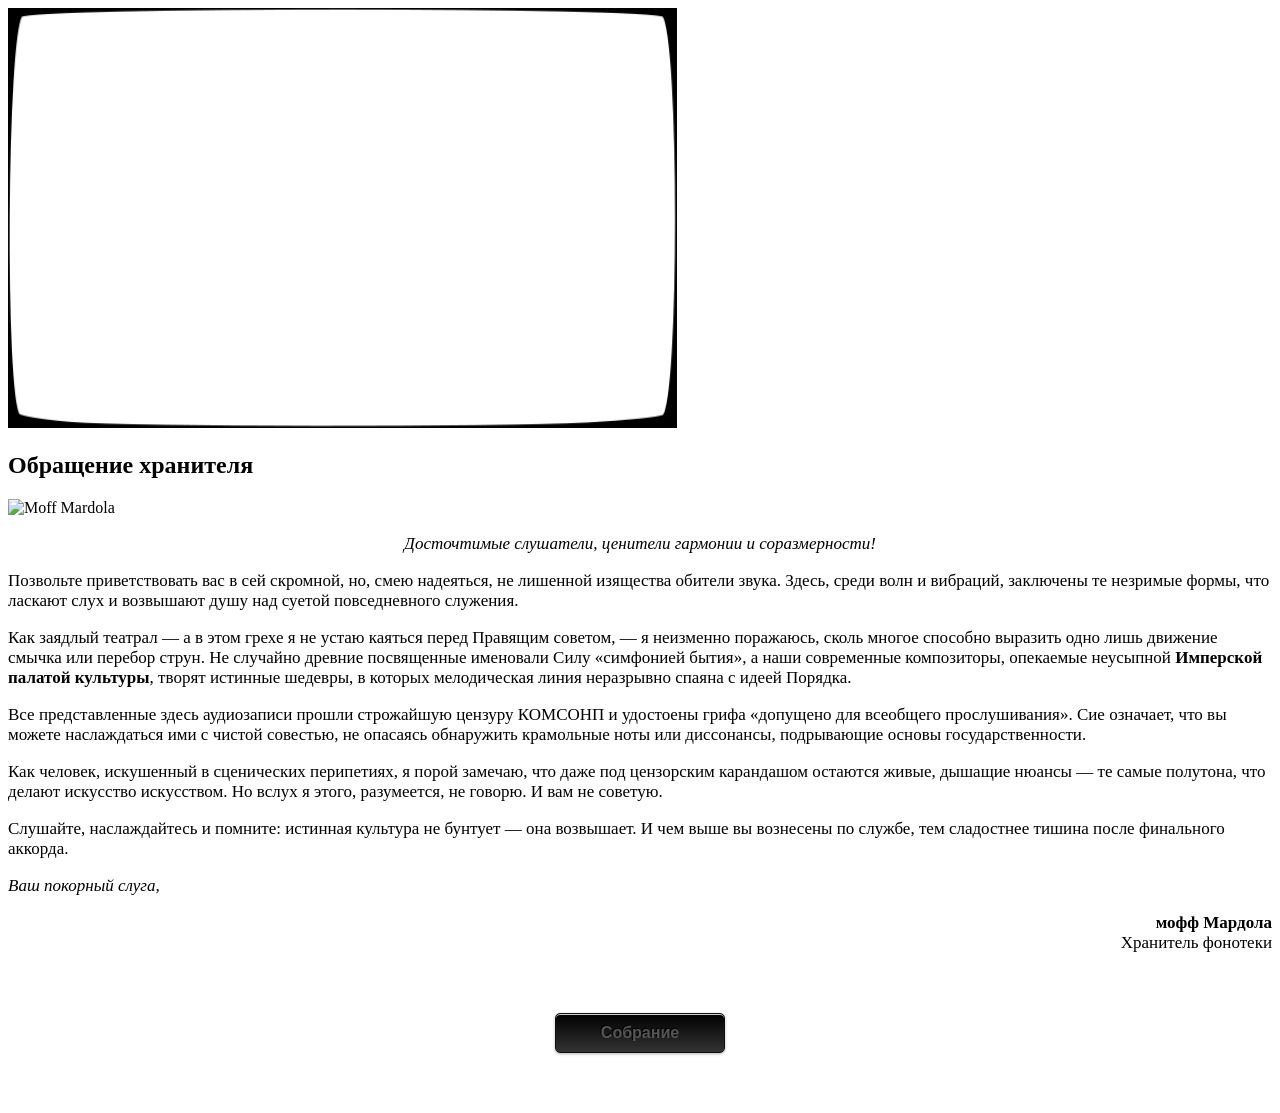
==== commit 9bd4586d: "Update index.html" ====
--- a/phonotheca/index.html
+++ b/phonotheca/index.html
@@ -6,9 +6,9 @@
     <meta http-equiv="X-UA-Compatible" content="ie=edge">
     <meta name="description" content="Фонотека Корианской империи. Коллекция одобренной КОМСОНП музыки">
     <title>Фонотека | Культура</title>
-    <link rel="stylesheet" href="/styles.css">
-    <link rel="stylesheet" href="/druckerei.css">
-    <link rel="icon" type="image/png" href="/img/favicon.png">
+    <link rel="stylesheet" href="styles.css">
+    <link rel="stylesheet" href="druckerei.css">
+    <link rel="icon" type="image/png" href="img/favicon.png">
     <style>.frame-culture{width:90%;margin:40px auto;text-align:center;}</style>
     <style>button{margin:20px;}</style>
     <style>.culture-btn{width:170px;height:40px;color:#fff;border-radius:5px;padding:10px 25px;font-size:16px;font-weight:900;font-style:normal;text-shadow:0px -1px 0px rgba(0,0,0,0.4);text-decoration:none;background:transparent;cursor:pointer;position:relative;display:inline-block;box-shadow:inset 0px 1px 0px rgba(255,255,255,1),0px 1px 3px rgba(0,0,0,0.3);outline:none;border:1px solid #ba6;}</style>
@@ -44,6 +44,6 @@
         </main>
         <templ-footerone></templ-footerone>
     </div>
-    <script src="/js/script.js"></script>
+    <script src="js/script.js"></script>
 </body>
-</html>+</html>
